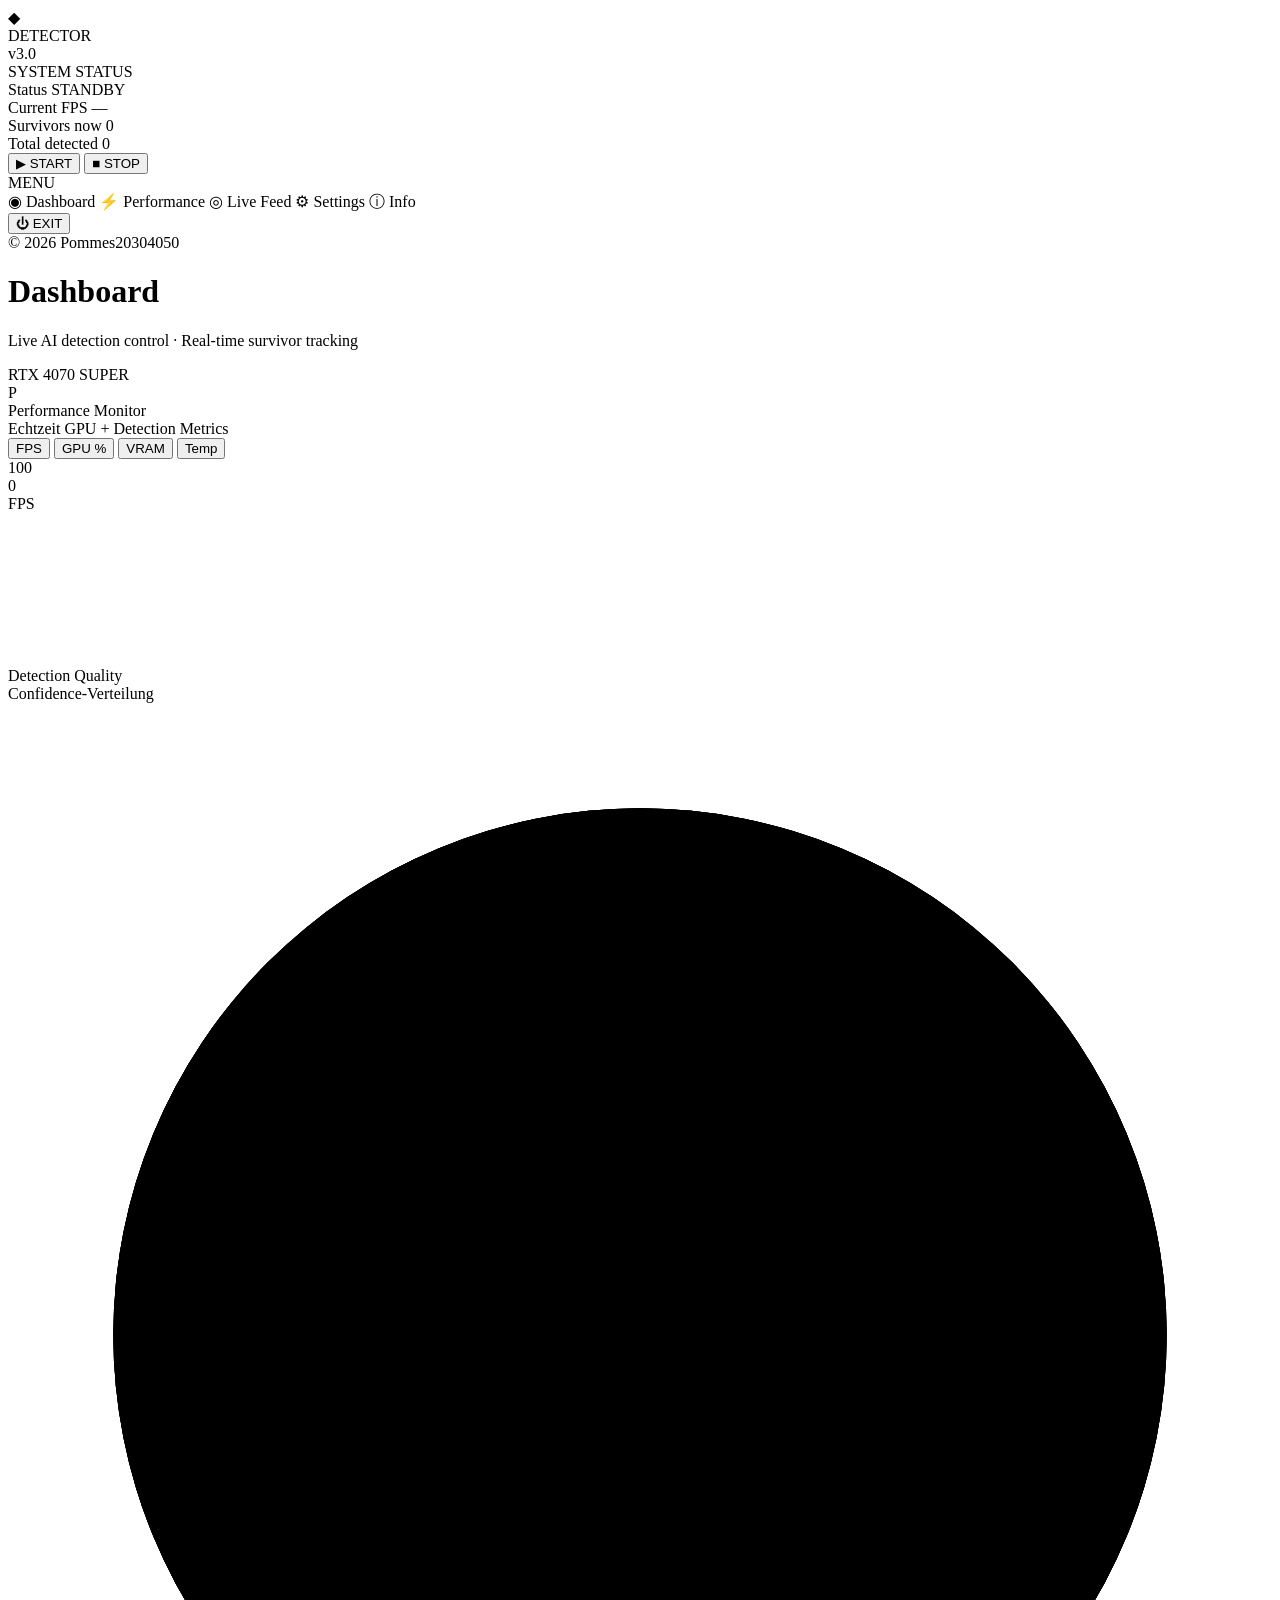
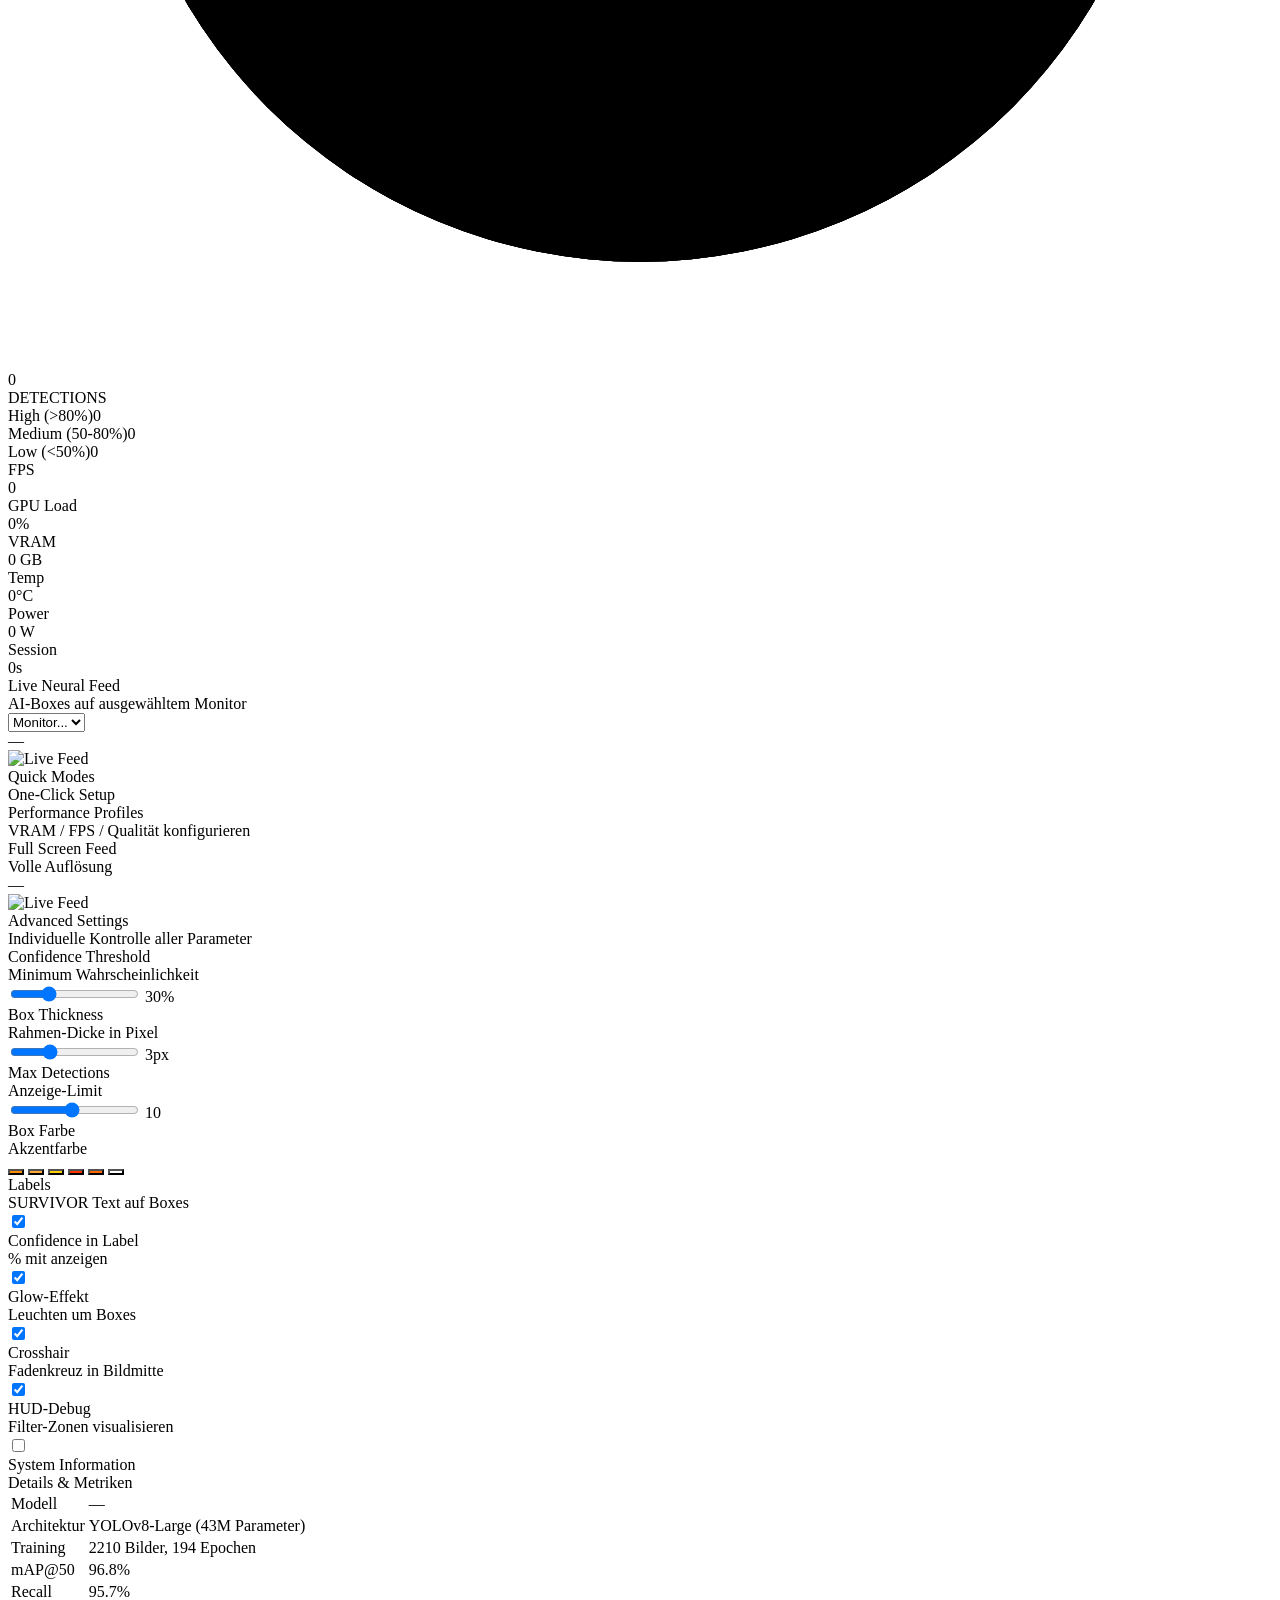
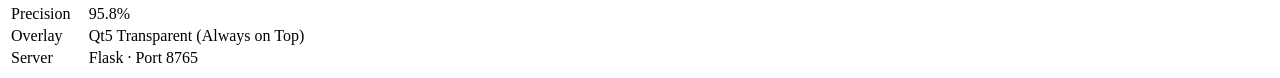
==== overlay/templates/index.html @ 1df225c6 "Add MAX GPU profile + monitor selection + UI fixes - New 'MAX GPU' performance profile (1920px + TTA" ====
<!DOCTYPE html>
<html lang="de">
<head>
<meta charset="UTF-8">
<meta name="viewport" content="width=device-width, initial-scale=1.0">
<title>DBD Survivor Detector · Dashboard</title>
<link rel="stylesheet" href="/static/style.css">
<link href="https://fonts.googleapis.com/css2?family=Inter:wght@300;400;500;600;700;800;900&family=JetBrains+Mono:wght@400;500;700&display=swap" rel="stylesheet">
</head>
<body>

<div class="app">

  <!-- ═══ SIDEBAR ═══ -->
  <aside class="sidebar">
    <div class="brand">
      <div class="brand-logo">◆</div>
      <div class="brand-text">
        <div class="brand-name">DETECTOR</div>
        <div class="brand-ver">v3.0</div>
      </div>
    </div>

    <div class="sidebar-section">
      <div class="sidebar-title">SYSTEM STATUS</div>
      <div class="sidebar-stat">
        <span class="sidebar-stat-label">Status</span>
        <span class="sidebar-stat-value" id="sbStatus">STANDBY</span>
      </div>
      <div class="sidebar-stat">
        <span class="sidebar-stat-label">Current FPS</span>
        <span class="sidebar-stat-value orange" id="sbFps">—</span>
      </div>
      <div class="sidebar-stat">
        <span class="sidebar-stat-label">Survivors now</span>
        <span class="sidebar-stat-value orange" id="sbDet">0</span>
      </div>
      <div class="sidebar-stat">
        <span class="sidebar-stat-label">Total detected</span>
        <span class="sidebar-stat-value" id="sbTotal">0</span>
      </div>

      <div class="sidebar-actions">
        <button class="sidebar-btn sidebar-btn-primary" id="btnStart">▶ START</button>
        <button class="sidebar-btn sidebar-btn-stop" id="btnStop">■ STOP</button>
      </div>
    </div>

    <nav class="sidebar-nav">
      <div class="sidebar-title">MENU</div>
      <a class="nav-item active" data-tab="dashboard"><span class="nav-ico">◉</span> Dashboard</a>
      <a class="nav-item" data-tab="performance"><span class="nav-ico">⚡</span> Performance</a>
      <a class="nav-item" data-tab="detection"><span class="nav-ico">◎</span> Live Feed</a>
      <a class="nav-item" data-tab="settings"><span class="nav-ico">⚙</span> Settings</a>
      <a class="nav-item" data-tab="info"><span class="nav-ico">ⓘ</span> Info</a>
    </nav>

    <div class="sidebar-footer">
      <button class="sidebar-btn sidebar-btn-danger" id="btnShutdown">⏻ EXIT</button>
      <div class="sidebar-copy">© 2026 Pommes20304050</div>
    </div>
  </aside>

  <!-- ═══ MAIN ═══ -->
  <main class="main">

    <header class="topbar">
      <div class="page-title">
        <h1>Dashboard</h1>
        <p>Live AI detection control · Real-time survivor tracking</p>
      </div>
      <div class="topbar-right">
        <div class="gpu-chip" id="gpuChip">
          <span class="gpu-dot"></span>
          <span id="gpuName">RTX 4070 SUPER</span>
        </div>
        <div class="avatar">P</div>
      </div>
    </header>

    <!-- TAB: Dashboard -->
    <div class="tab tab-dashboard active">
      <div class="content-grid">

        <!-- Big Chart Card -->
        <div class="card card-chart">
          <div class="card-head">
            <div>
              <div class="card-title">Performance Monitor</div>
              <div class="card-sub">Echtzeit GPU + Detection Metrics</div>
            </div>
            <div class="chart-tabs">
              <button class="chart-tab active" data-metric="fps">FPS</button>
              <button class="chart-tab" data-metric="gpu">GPU %</button>
              <button class="chart-tab" data-metric="vram">VRAM</button>
              <button class="chart-tab" data-metric="temp">Temp</button>
            </div>
          </div>
          <div class="chart-holder">
            <div class="chart-label" id="chartMaxLabel">100</div>
            <div class="chart-value-big" id="chartBigValue">0</div>
            <div class="chart-value-sub" id="chartBigLabel">FPS</div>
            <canvas id="mainChart"></canvas>
          </div>
        </div>

        <!-- Token Allocation Style: Detection Quality Donut -->
        <div class="card card-donut">
          <div class="card-head">
            <div>
              <div class="card-title">Detection Quality</div>
              <div class="card-sub">Confidence-Verteilung</div>
            </div>
          </div>
          <div class="donut-wrap">
            <svg viewBox="0 0 120 120" class="donut-svg">
              <circle cx="60" cy="60" r="50" class="donut-bg"/>
              <circle cx="60" cy="60" r="50" class="donut-seg seg-high" id="donutHigh"/>
              <circle cx="60" cy="60" r="50" class="donut-seg seg-med" id="donutMed"/>
              <circle cx="60" cy="60" r="50" class="donut-seg seg-low" id="donutLow"/>
            </svg>
            <div class="donut-center">
              <div class="donut-val" id="donutTotal">0</div>
              <div class="donut-lbl">DETECTIONS</div>
            </div>
          </div>
          <div class="donut-legend">
            <div class="legend-row"><span class="dot high"></span>High (&gt;80%)<span id="legHigh">0</span></div>
            <div class="legend-row"><span class="dot med"></span>Medium (50-80%)<span id="legMed">0</span></div>
            <div class="legend-row"><span class="dot low"></span>Low (&lt;50%)<span id="legLow">0</span></div>
          </div>
        </div>

        <!-- Top Stats Row -->
        <div class="stats-row">
          <div class="mini-stat">
            <div class="mini-label">FPS</div>
            <div class="mini-value orange" id="miniFps">0</div>
            <div class="mini-bar"><div class="mini-bar-fill orange" id="miniFpsBar"></div></div>
          </div>
          <div class="mini-stat">
            <div class="mini-label">GPU Load</div>
            <div class="mini-value" id="miniGpu">0%</div>
            <div class="mini-bar"><div class="mini-bar-fill" id="miniGpuBar"></div></div>
          </div>
          <div class="mini-stat">
            <div class="mini-label">VRAM</div>
            <div class="mini-value" id="miniVram">0 GB</div>
            <div class="mini-bar"><div class="mini-bar-fill amber" id="miniVramBar"></div></div>
          </div>
          <div class="mini-stat">
            <div class="mini-label">Temp</div>
            <div class="mini-value" id="miniTemp">0°C</div>
            <div class="mini-bar"><div class="mini-bar-fill red" id="miniTempBar"></div></div>
          </div>
          <div class="mini-stat">
            <div class="mini-label">Power</div>
            <div class="mini-value" id="miniPower">0 W</div>
            <div class="mini-bar"><div class="mini-bar-fill" id="miniPowerBar"></div></div>
          </div>
          <div class="mini-stat">
            <div class="mini-label">Session</div>
            <div class="mini-value" id="miniUptime">0s</div>
            <div class="mini-bar"><div class="mini-bar-fill orange" style="width:100%"></div></div>
          </div>
        </div>

        <!-- Live Feed + Presets -->
        <div class="card card-feed">
          <div class="card-head">
            <div>
              <div class="card-title">Live Neural Feed</div>
              <div class="card-sub">AI-Boxes auf ausgewähltem Monitor</div>
            </div>
            <div class="feed-actions">
              <select class="monitor-select" id="monitorSelect">
                <option>Monitor...</option>
              </select>
              <div class="feed-fps" id="feedFps">—</div>
            </div>
          </div>
          <div class="feed-wrap">
            <img id="liveMirror" src="/video_feed" alt="Live Feed">
          </div>
        </div>

        <div class="card card-presets">
          <div class="card-head">
            <div>
              <div class="card-title">Quick Modes</div>
              <div class="card-sub">One-Click Setup</div>
            </div>
          </div>
          <div class="preset-list" id="presetGrid"></div>
        </div>

      </div>
    </div>

    <!-- TAB: Performance -->
    <div class="tab tab-performance">
      <div class="card">
        <div class="card-head">
          <div>
            <div class="card-title">Performance Profiles</div>
            <div class="card-sub">VRAM / FPS / Qualität konfigurieren</div>
          </div>
        </div>
        <div class="profile-grid" id="profileGrid"></div>
      </div>
    </div>

    <!-- TAB: Live Feed -->
    <div class="tab tab-detection">
      <div class="card">
        <div class="card-head">
          <div>
            <div class="card-title">Full Screen Feed</div>
            <div class="card-sub">Volle Auflösung</div>
          </div>
          <div class="feed-fps" id="feedFps2">—</div>
        </div>
        <div class="feed-wrap feed-big">
          <img src="/video_feed" alt="Live Feed" style="width:100%;height:auto">
        </div>
      </div>
    </div>

    <!-- TAB: Settings -->
    <div class="tab tab-settings">
      <div class="card">
        <div class="card-head">
          <div>
            <div class="card-title">Advanced Settings</div>
            <div class="card-sub">Individuelle Kontrolle aller Parameter</div>
          </div>
        </div>

        <div class="setting-row">
          <div><div class="setting-title">Confidence Threshold</div>
               <div class="setting-desc">Minimum Wahrscheinlichkeit</div></div>
          <div class="setting-ctrl">
            <input type="range" id="confSlider" min="0.05" max="0.95" step="0.05" value="0.3">
            <span class="setting-value" id="confValue">30%</span>
          </div>
        </div>

        <div class="setting-row">
          <div><div class="setting-title">Box Thickness</div>
               <div class="setting-desc">Rahmen-Dicke in Pixel</div></div>
          <div class="setting-ctrl">
            <input type="range" id="thickSlider" min="1" max="8" step="1" value="3">
            <span class="setting-value" id="thickValue">3px</span>
          </div>
        </div>

        <div class="setting-row">
          <div><div class="setting-title">Max Detections</div>
               <div class="setting-desc">Anzeige-Limit</div></div>
          <div class="setting-ctrl">
            <input type="range" id="maxDetSlider" min="1" max="20" step="1" value="10">
            <span class="setting-value" id="maxDetValue">10</span>
          </div>
        </div>

        <div class="setting-row">
          <div><div class="setting-title">Box Farbe</div>
               <div class="setting-desc">Akzentfarbe</div></div>
          <div class="setting-ctrl color-picker">
            <button class="color-dot" data-color="#ff8c00" style="background:#ff8c00"></button>
            <button class="color-dot" data-color="#ffa833" style="background:#ffa833"></button>
            <button class="color-dot" data-color="#ffcc00" style="background:#ffcc00"></button>
            <button class="color-dot" data-color="#ff3300" style="background:#ff3300"></button>
            <button class="color-dot" data-color="#ff6600" style="background:#ff6600"></button>
            <button class="color-dot" data-color="#ffffff" style="background:#ffffff"></button>
          </div>
        </div>

        <div class="setting-row">
          <div><div class="setting-title">Labels</div>
               <div class="setting-desc">SURVIVOR Text auf Boxes</div></div>
          <label class="toggle"><input type="checkbox" id="toggleLabels" checked><span class="toggle-slider"></span></label>
        </div>
        <div class="setting-row">
          <div><div class="setting-title">Confidence in Label</div>
               <div class="setting-desc">% mit anzeigen</div></div>
          <label class="toggle"><input type="checkbox" id="toggleConf" checked><span class="toggle-slider"></span></label>
        </div>
        <div class="setting-row">
          <div><div class="setting-title">Glow-Effekt</div>
               <div class="setting-desc">Leuchten um Boxes</div></div>
          <label class="toggle"><input type="checkbox" id="toggleGlow" checked><span class="toggle-slider"></span></label>
        </div>
        <div class="setting-row">
          <div><div class="setting-title">Crosshair</div>
               <div class="setting-desc">Fadenkreuz in Bildmitte</div></div>
          <label class="toggle"><input type="checkbox" id="toggleCrosshair" checked><span class="toggle-slider"></span></label>
        </div>
        <div class="setting-row">
          <div><div class="setting-title">HUD-Debug</div>
               <div class="setting-desc">Filter-Zonen visualisieren</div></div>
          <label class="toggle"><input type="checkbox" id="toggleHud"><span class="toggle-slider"></span></label>
        </div>
      </div>
    </div>

    <!-- TAB: Info -->
    <div class="tab tab-info">
      <div class="card">
        <div class="card-head">
          <div>
            <div class="card-title">System Information</div>
            <div class="card-sub">Details & Metriken</div>
          </div>
        </div>
        <table class="info-table">
          <tbody>
            <tr><td>Modell</td><td id="infoModel">—</td></tr>
            <tr><td>Architektur</td><td>YOLOv8-Large (43M Parameter)</td></tr>
            <tr><td>Training</td><td>2210 Bilder, 194 Epochen</td></tr>
            <tr><td>mAP@50</td><td>96.8%</td></tr>
            <tr><td>Recall</td><td>95.7%</td></tr>
            <tr><td>Precision</td><td>95.8%</td></tr>
            <tr><td>Overlay</td><td>Qt5 Transparent (Always on Top)</td></tr>
            <tr><td>Server</td><td>Flask · Port 8765</td></tr>
          </tbody>
        </table>
      </div>
    </div>

  </main>
</div>

<script src="/static/app.js"></script>
</body>
</html>
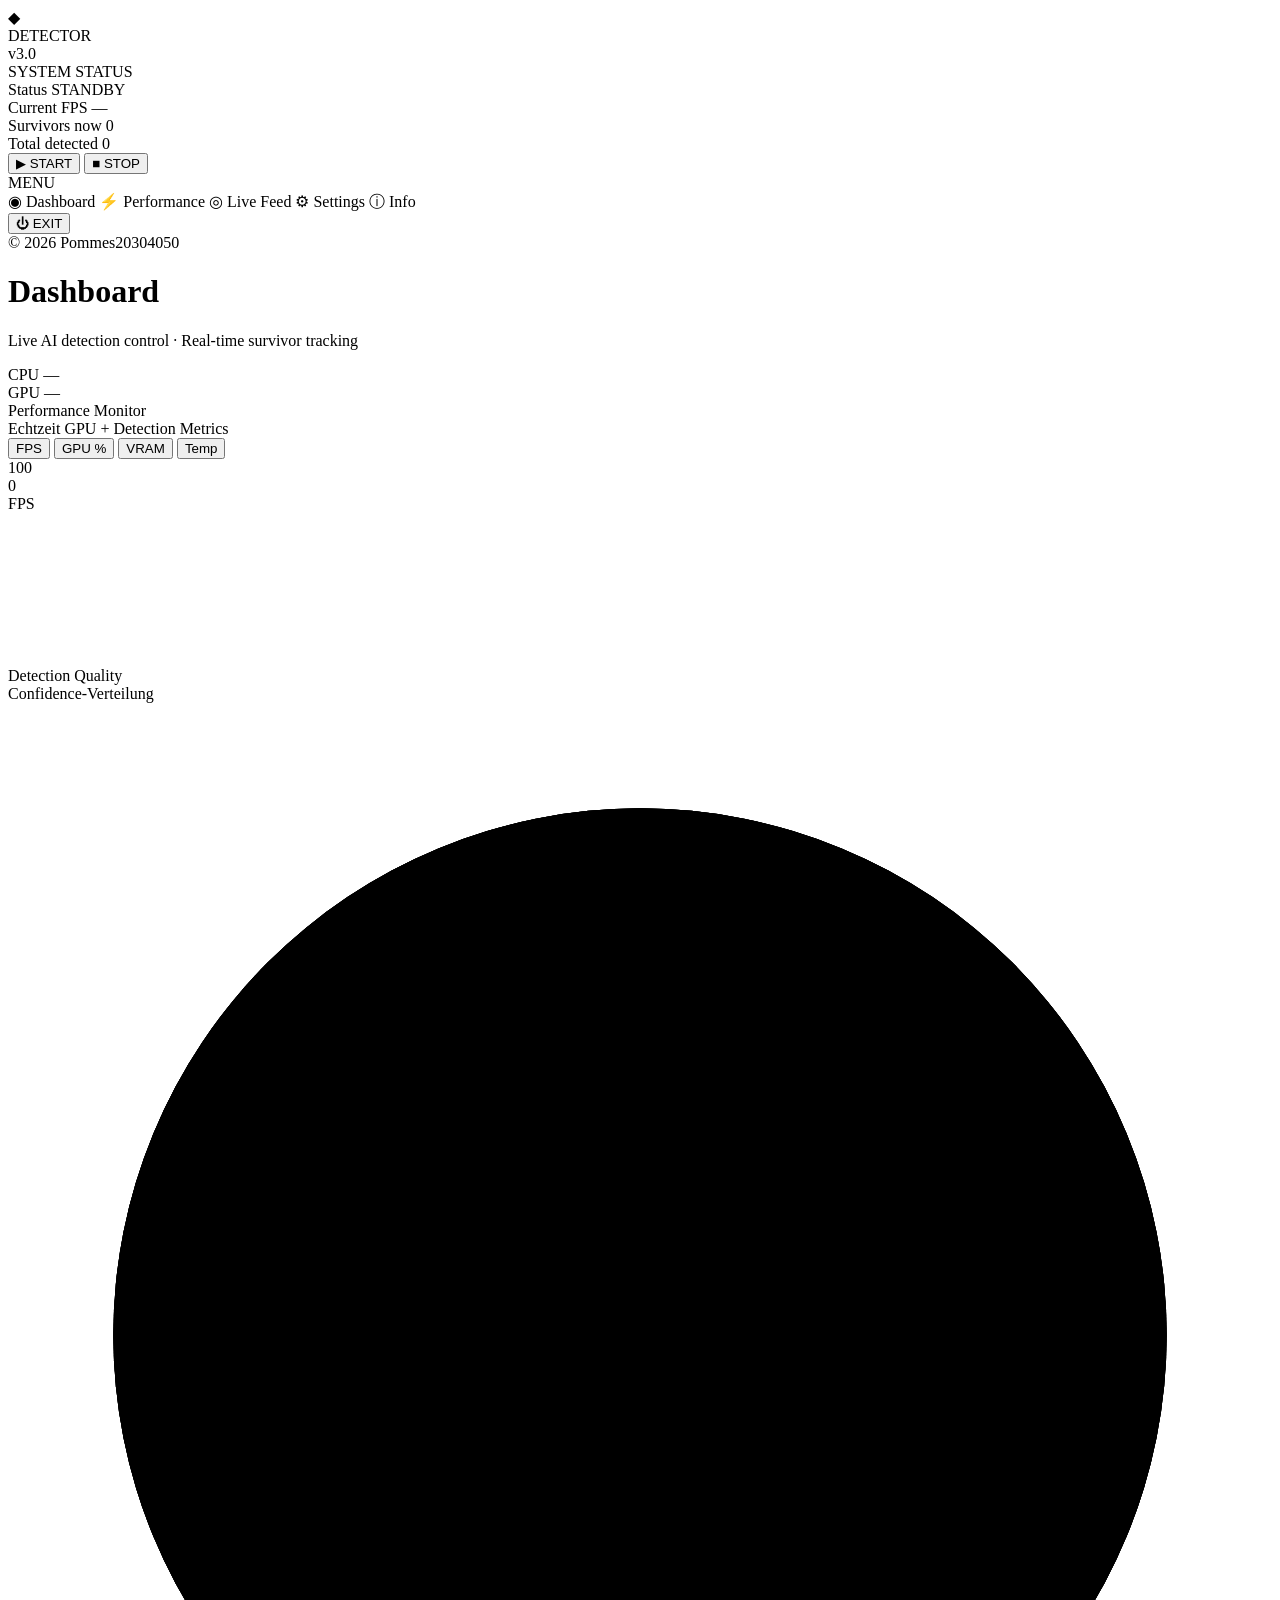
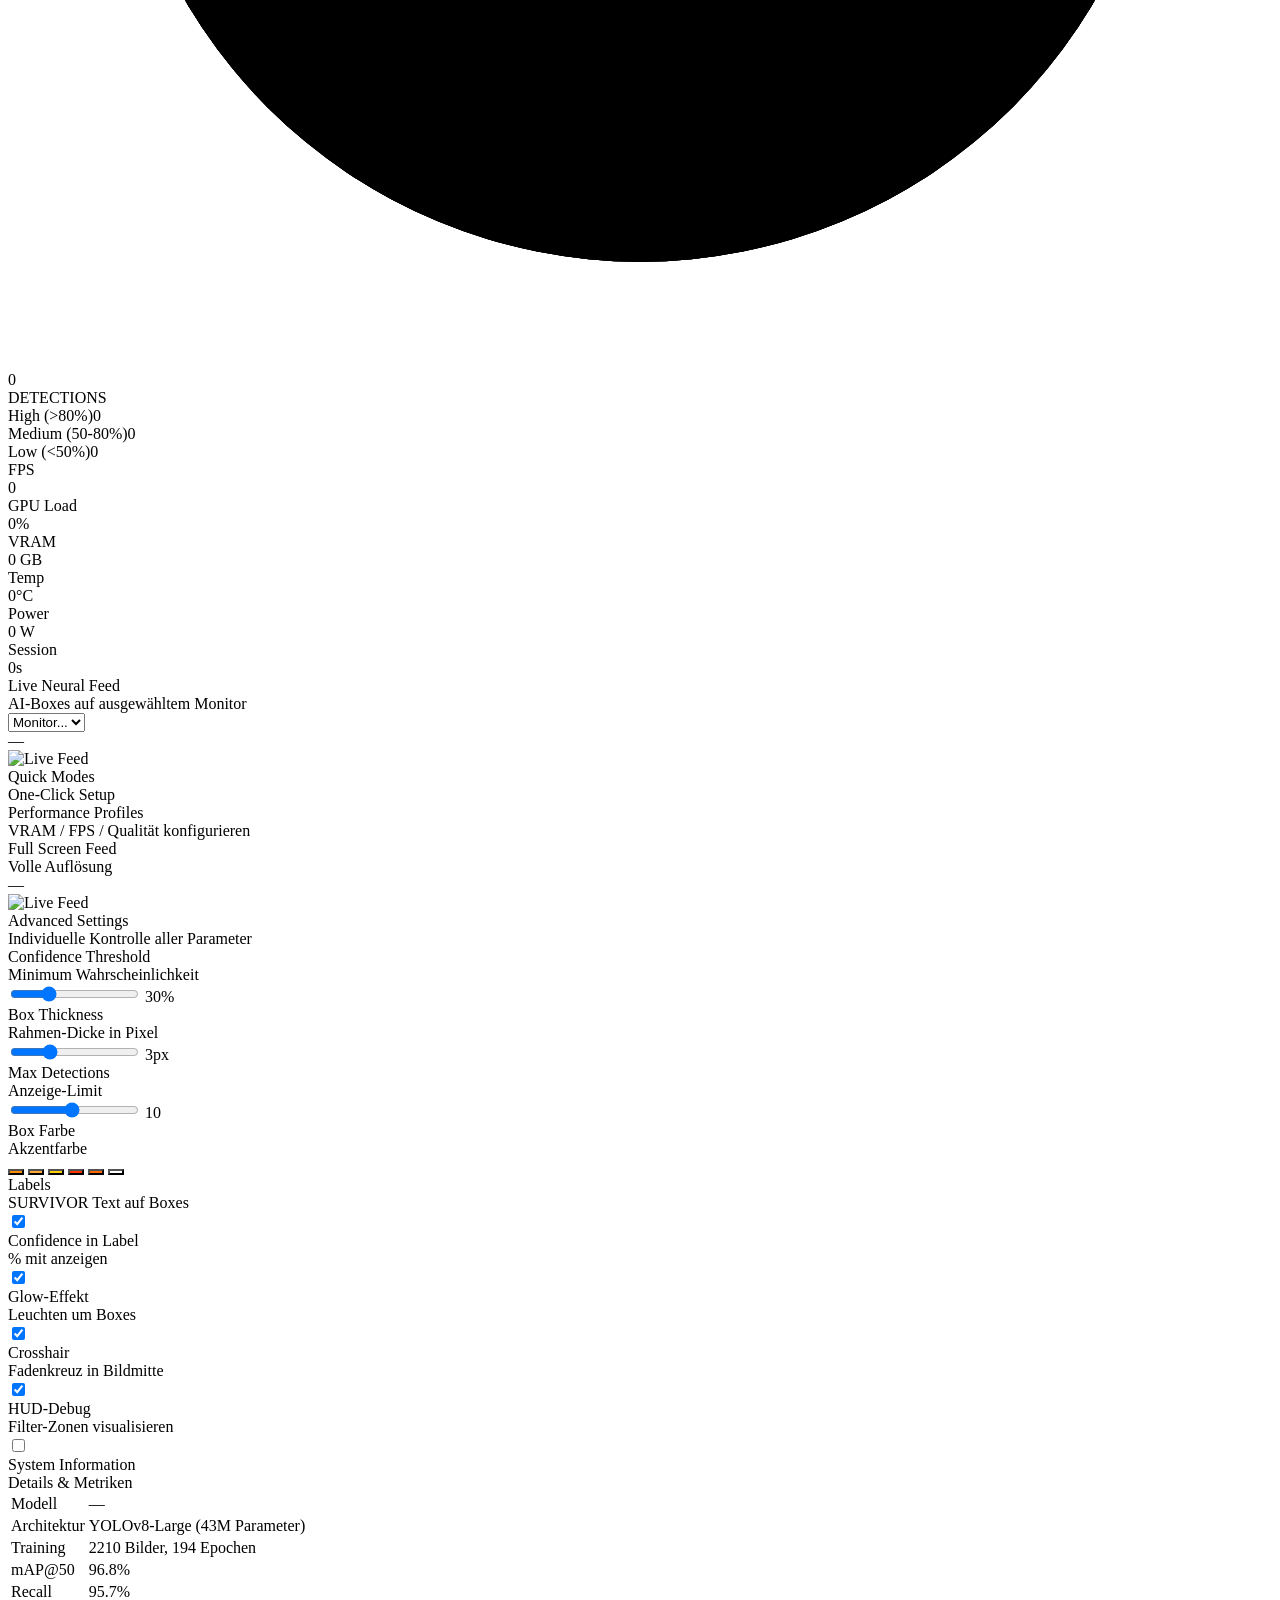
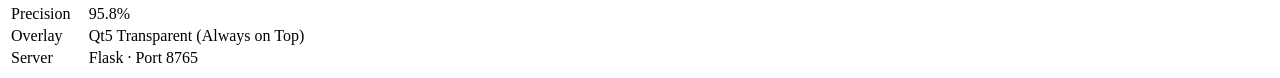
==== commit 51c0696e: "Add CPU chip, remove avatar, shrink chart-value-big - CPU monitoring via psutil (util%, name, freq, " ====
--- a/overlay/templates/index.html
+++ b/overlay/templates/index.html
@@ -70,11 +70,16 @@
         <p>Live AI detection control · Real-time survivor tracking</p>
       </div>
       <div class="topbar-right">
+        <div class="gpu-chip cpu-chip" id="cpuChip">
+          <span class="gpu-dot cpu-dot"></span>
+          <span id="cpuName">CPU</span>
+          <span class="chip-pct" id="cpuPct">—</span>
+        </div>
         <div class="gpu-chip" id="gpuChip">
           <span class="gpu-dot"></span>
-          <span id="gpuName">RTX 4070 SUPER</span>
-        </div>
-        <div class="avatar">P</div>
+          <span id="gpuName">GPU</span>
+          <span class="chip-pct" id="gpuPct">—</span>
+        </div>
       </div>
     </header>
 
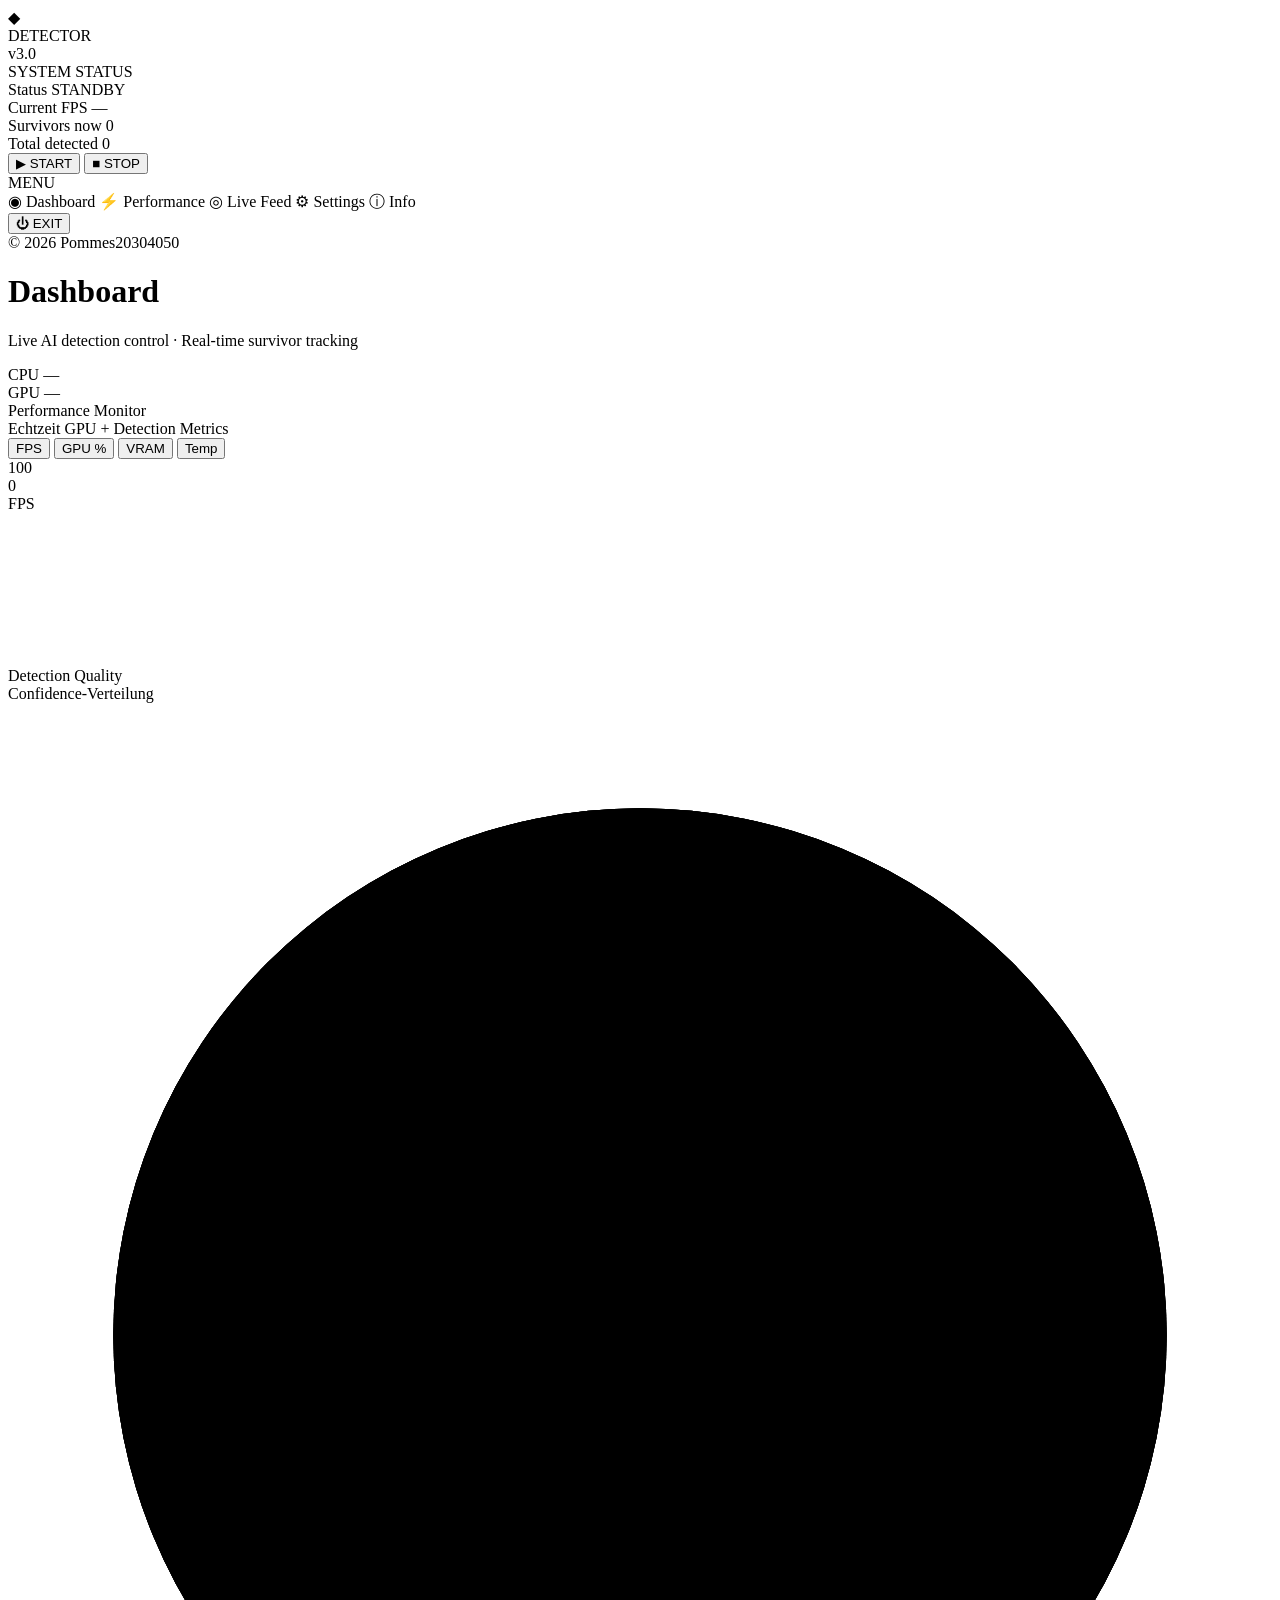
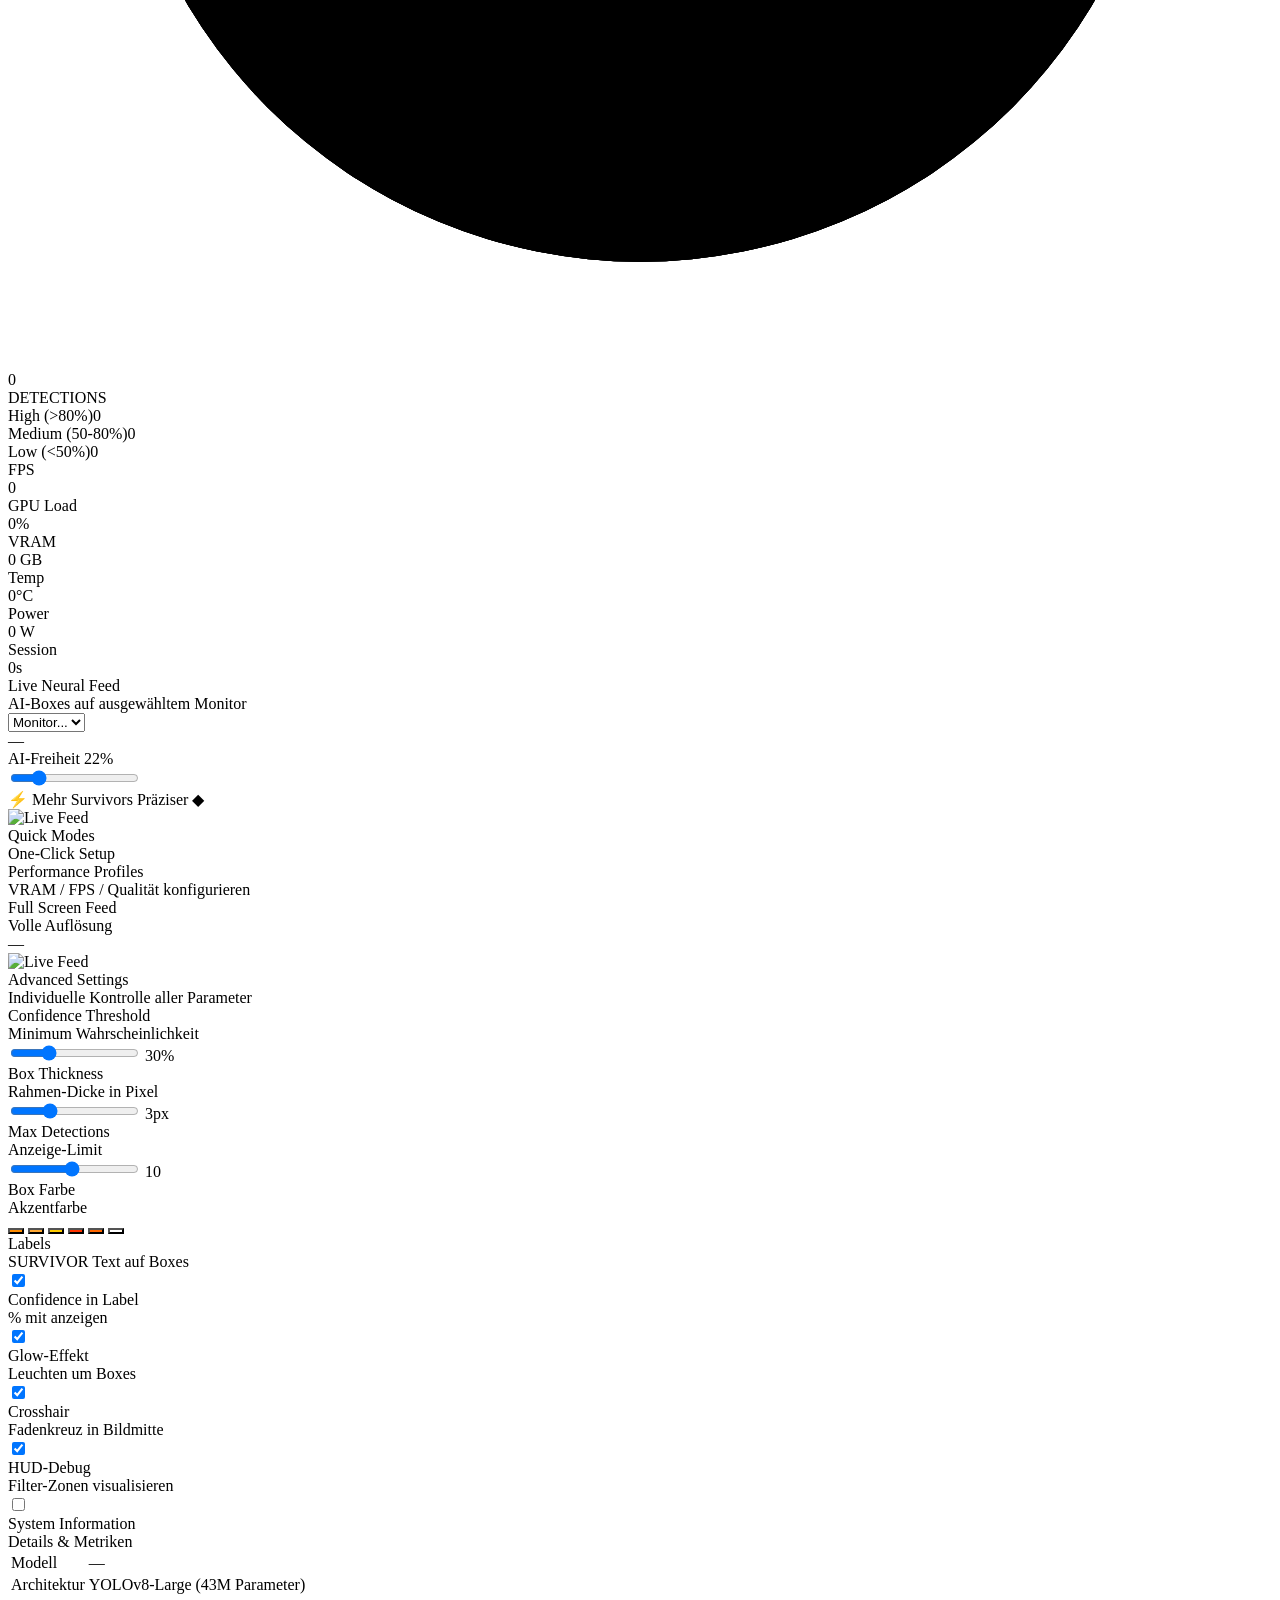
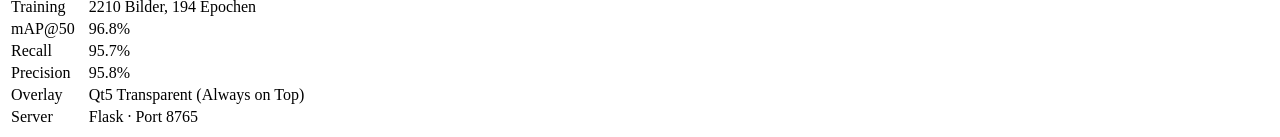
==== commit 55dcd934: "Add dashboard conf slider + set Competitive as default preset - Prominent AI-Freiheit slider directl" ====
--- a/overlay/templates/index.html
+++ b/overlay/templates/index.html
@@ -182,6 +182,17 @@
                 <option>Monitor...</option>
               </select>
               <div class="feed-fps" id="feedFps">—</div>
+            </div>
+          </div>
+          <div class="quick-slider">
+            <div class="quick-slider-label">
+              <span>AI-Freiheit</span>
+              <span class="quick-slider-value" id="confValueDash">22%</span>
+            </div>
+            <input type="range" id="confSliderDash" min="0.05" max="0.95" step="0.01" value="0.22">
+            <div class="quick-slider-hint">
+              <span>⚡ Mehr Survivors</span>
+              <span>Präziser ◆</span>
             </div>
           </div>
           <div class="feed-wrap">
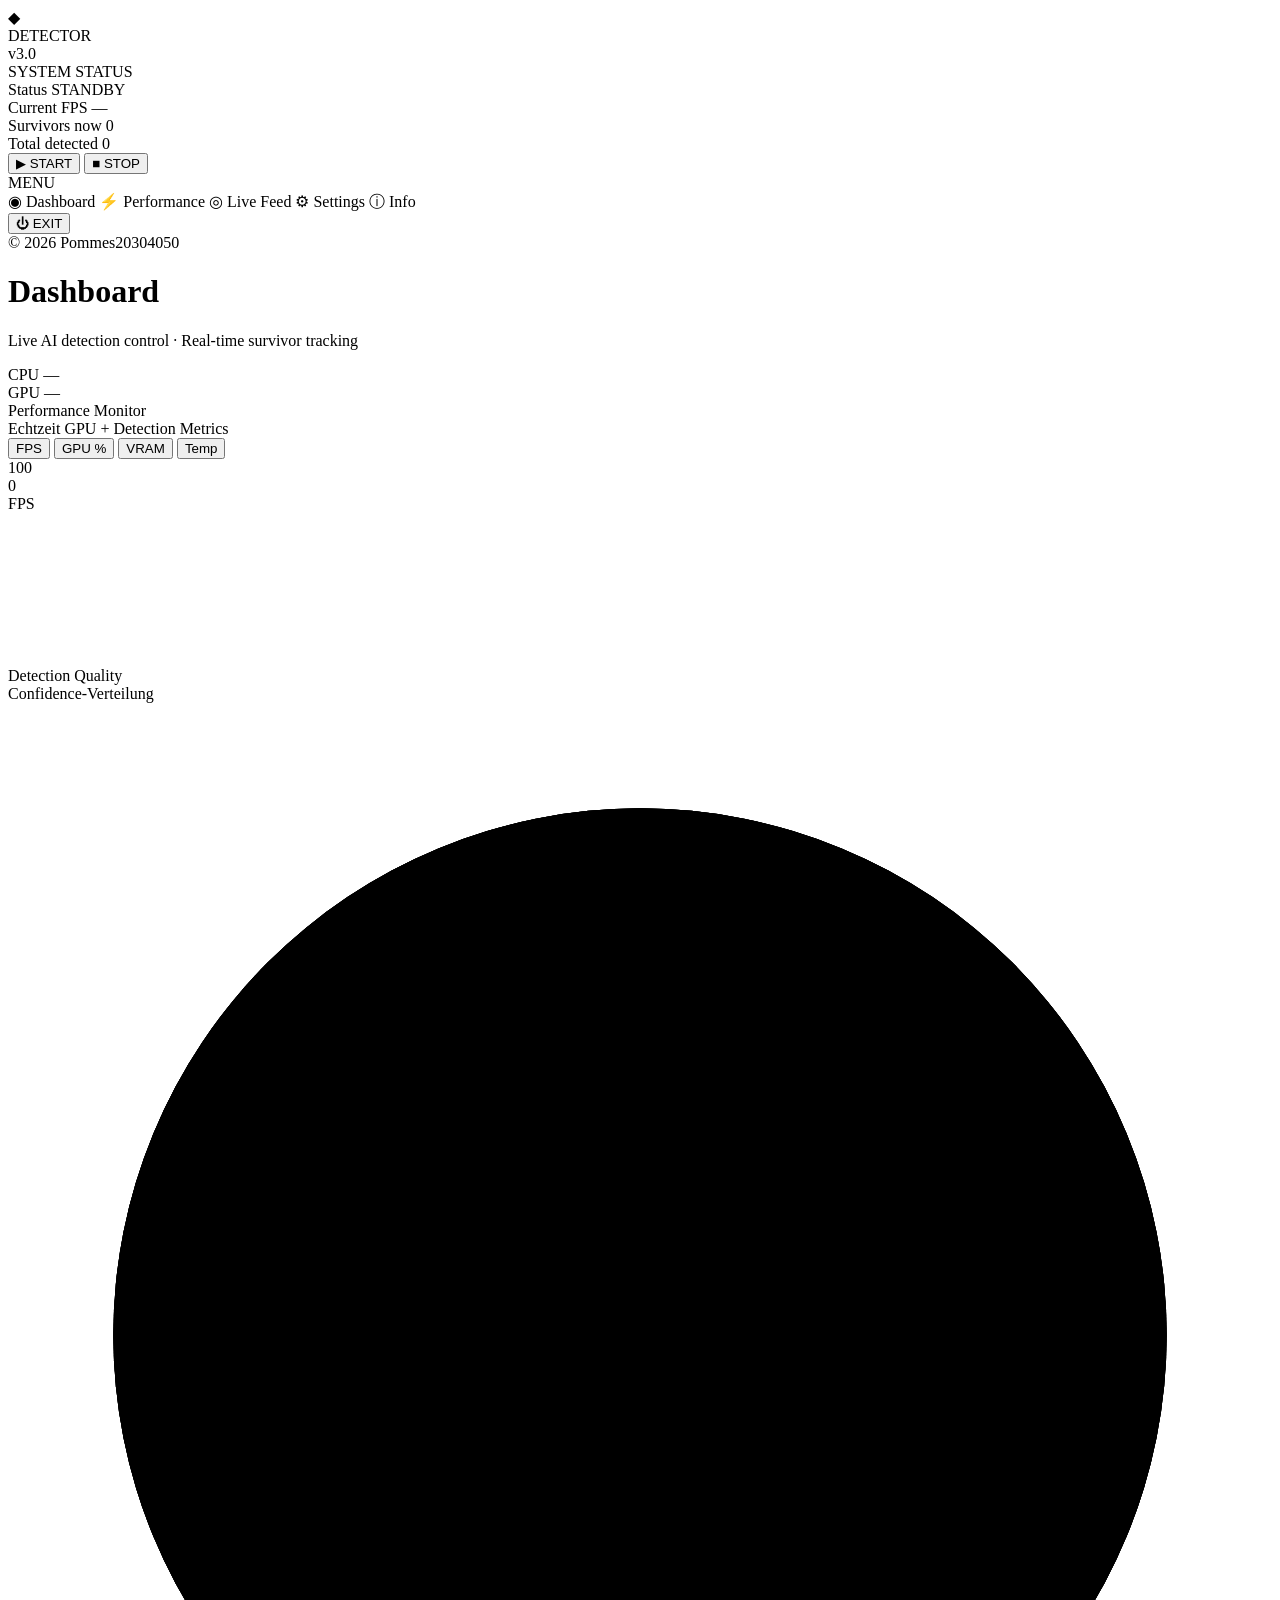
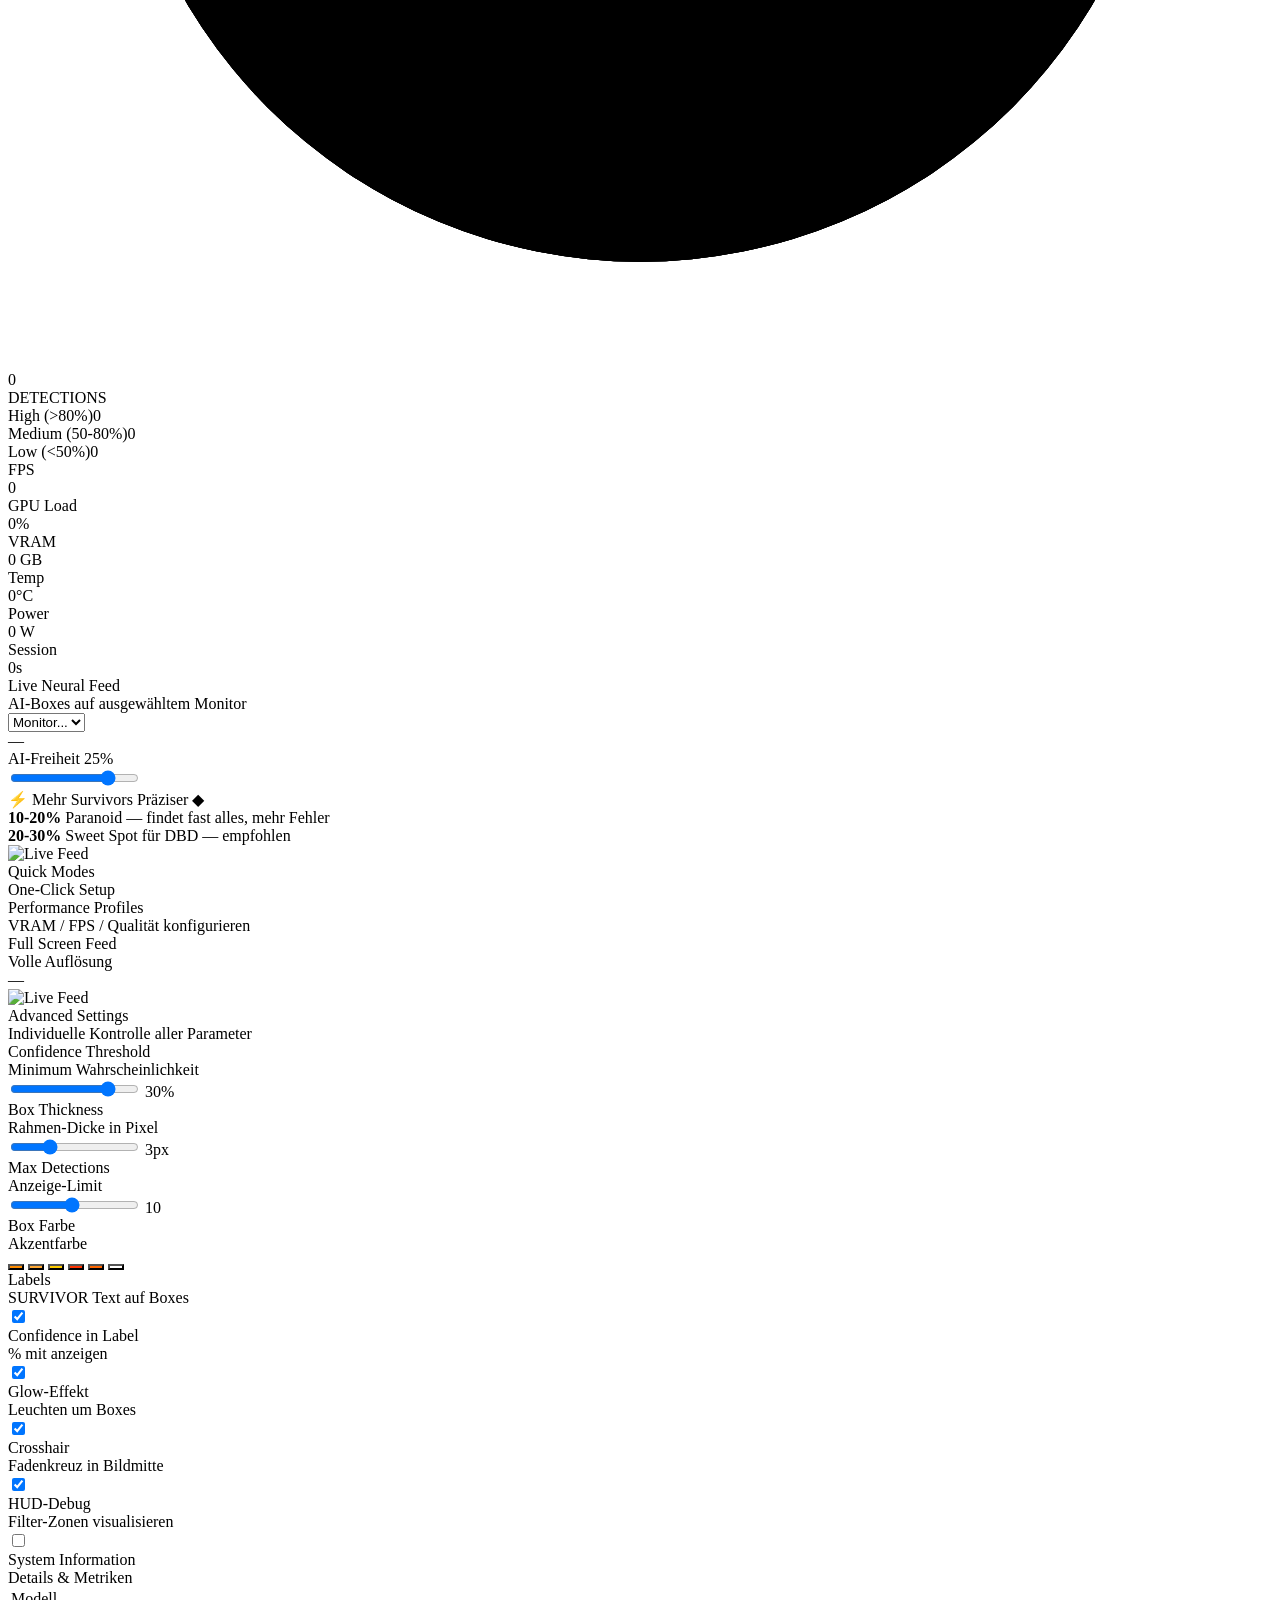
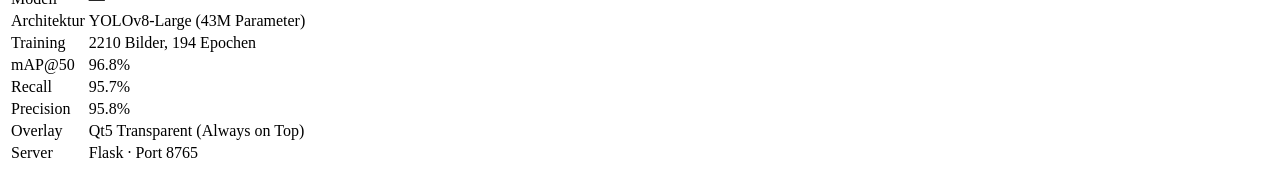
==== commit 0d0d1416: "Cap confidence slider at 30% + add sweet-spot tips inline - Slider range: 0.05 → 0.30 (was 0.05 → 0." ====
--- a/overlay/templates/index.html
+++ b/overlay/templates/index.html
@@ -187,12 +187,16 @@
           <div class="quick-slider">
             <div class="quick-slider-label">
               <span>AI-Freiheit</span>
-              <span class="quick-slider-value" id="confValueDash">22%</span>
-            </div>
-            <input type="range" id="confSliderDash" min="0.05" max="0.95" step="0.01" value="0.22">
+              <span class="quick-slider-value" id="confValueDash">25%</span>
+            </div>
+            <input type="range" id="confSliderDash" min="0.05" max="0.30" step="0.01" value="0.25">
             <div class="quick-slider-hint">
               <span>⚡ Mehr Survivors</span>
               <span>Präziser ◆</span>
+            </div>
+            <div class="quick-slider-tips">
+              <div><span class="tip-dot high"></span><b>10-20%</b> Paranoid — findet fast alles, mehr Fehler</div>
+              <div><span class="tip-dot mid"></span><b>20-30%</b> Sweet Spot für DBD — empfohlen</div>
             </div>
           </div>
           <div class="feed-wrap">
@@ -256,7 +260,7 @@
           <div><div class="setting-title">Confidence Threshold</div>
                <div class="setting-desc">Minimum Wahrscheinlichkeit</div></div>
           <div class="setting-ctrl">
-            <input type="range" id="confSlider" min="0.05" max="0.95" step="0.05" value="0.3">
+            <input type="range" id="confSlider" min="0.05" max="0.30" step="0.01" value="0.25">
             <span class="setting-value" id="confValue">30%</span>
           </div>
         </div>
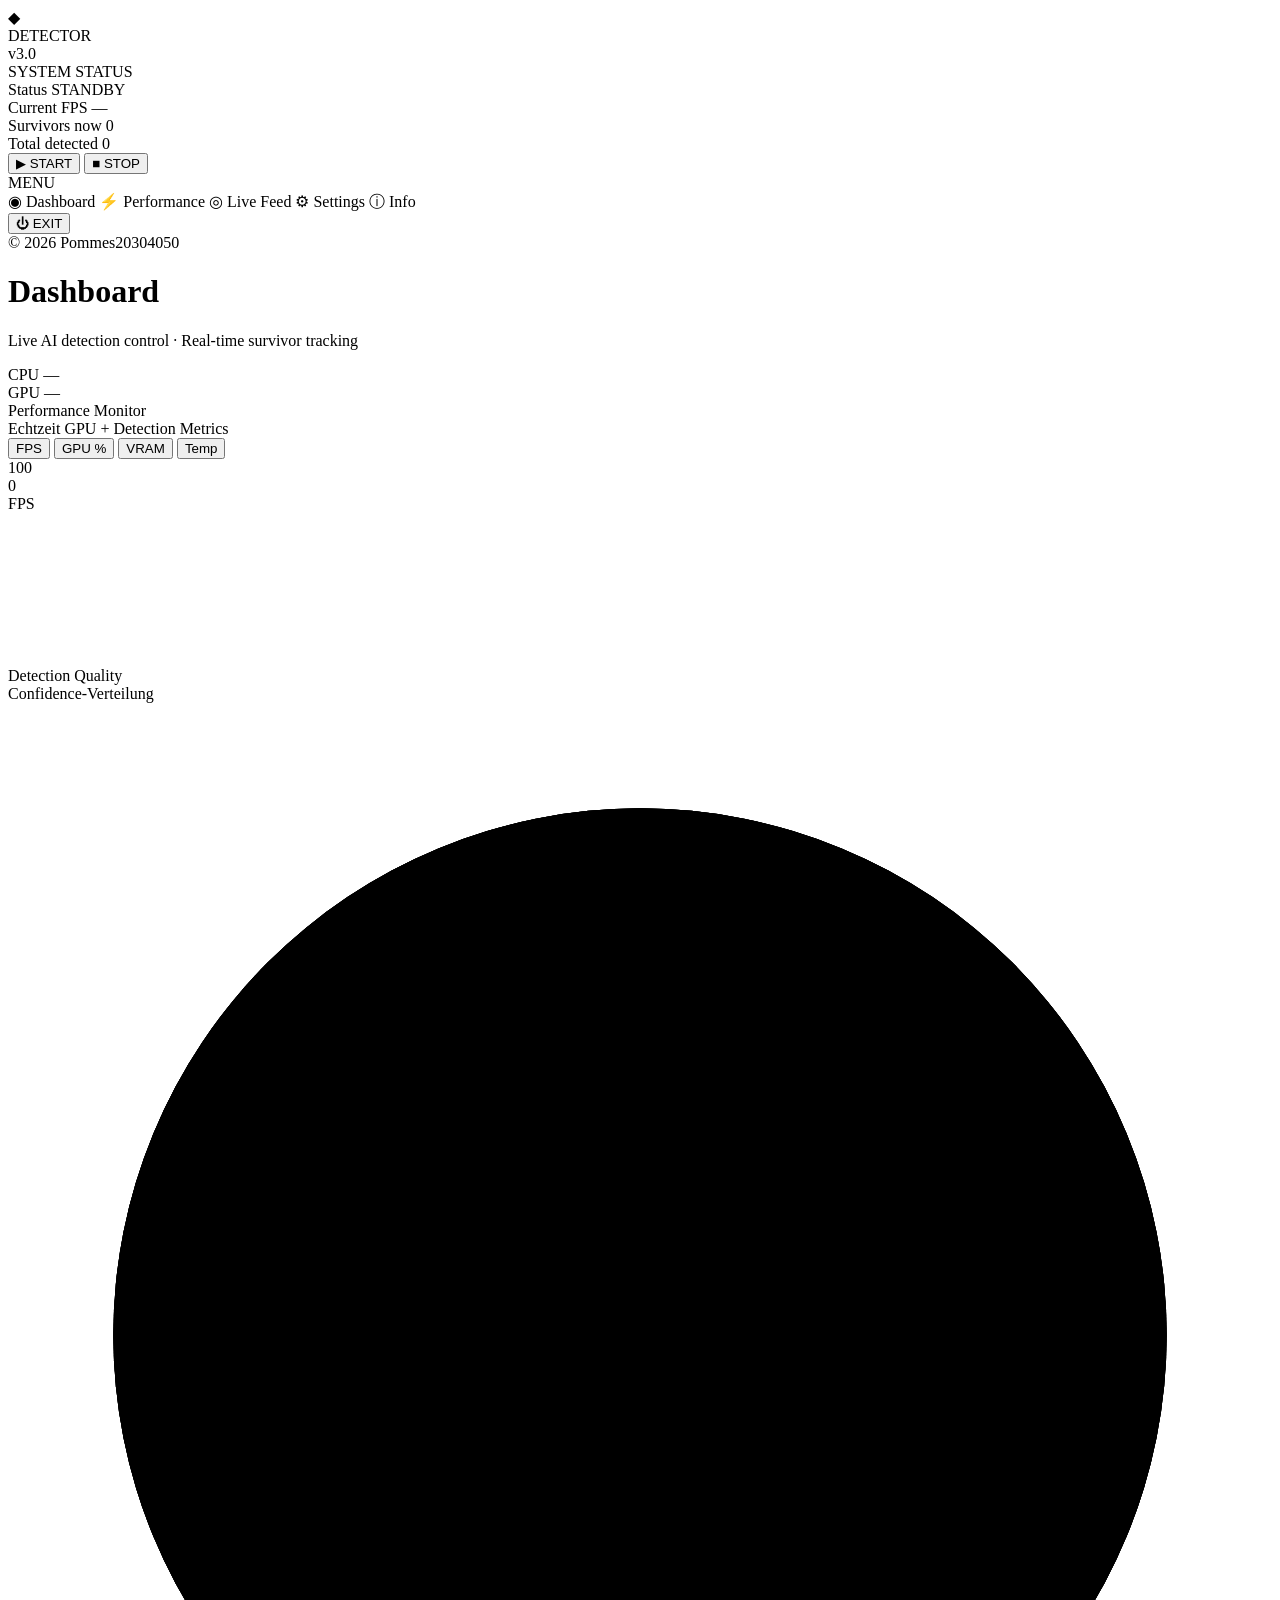
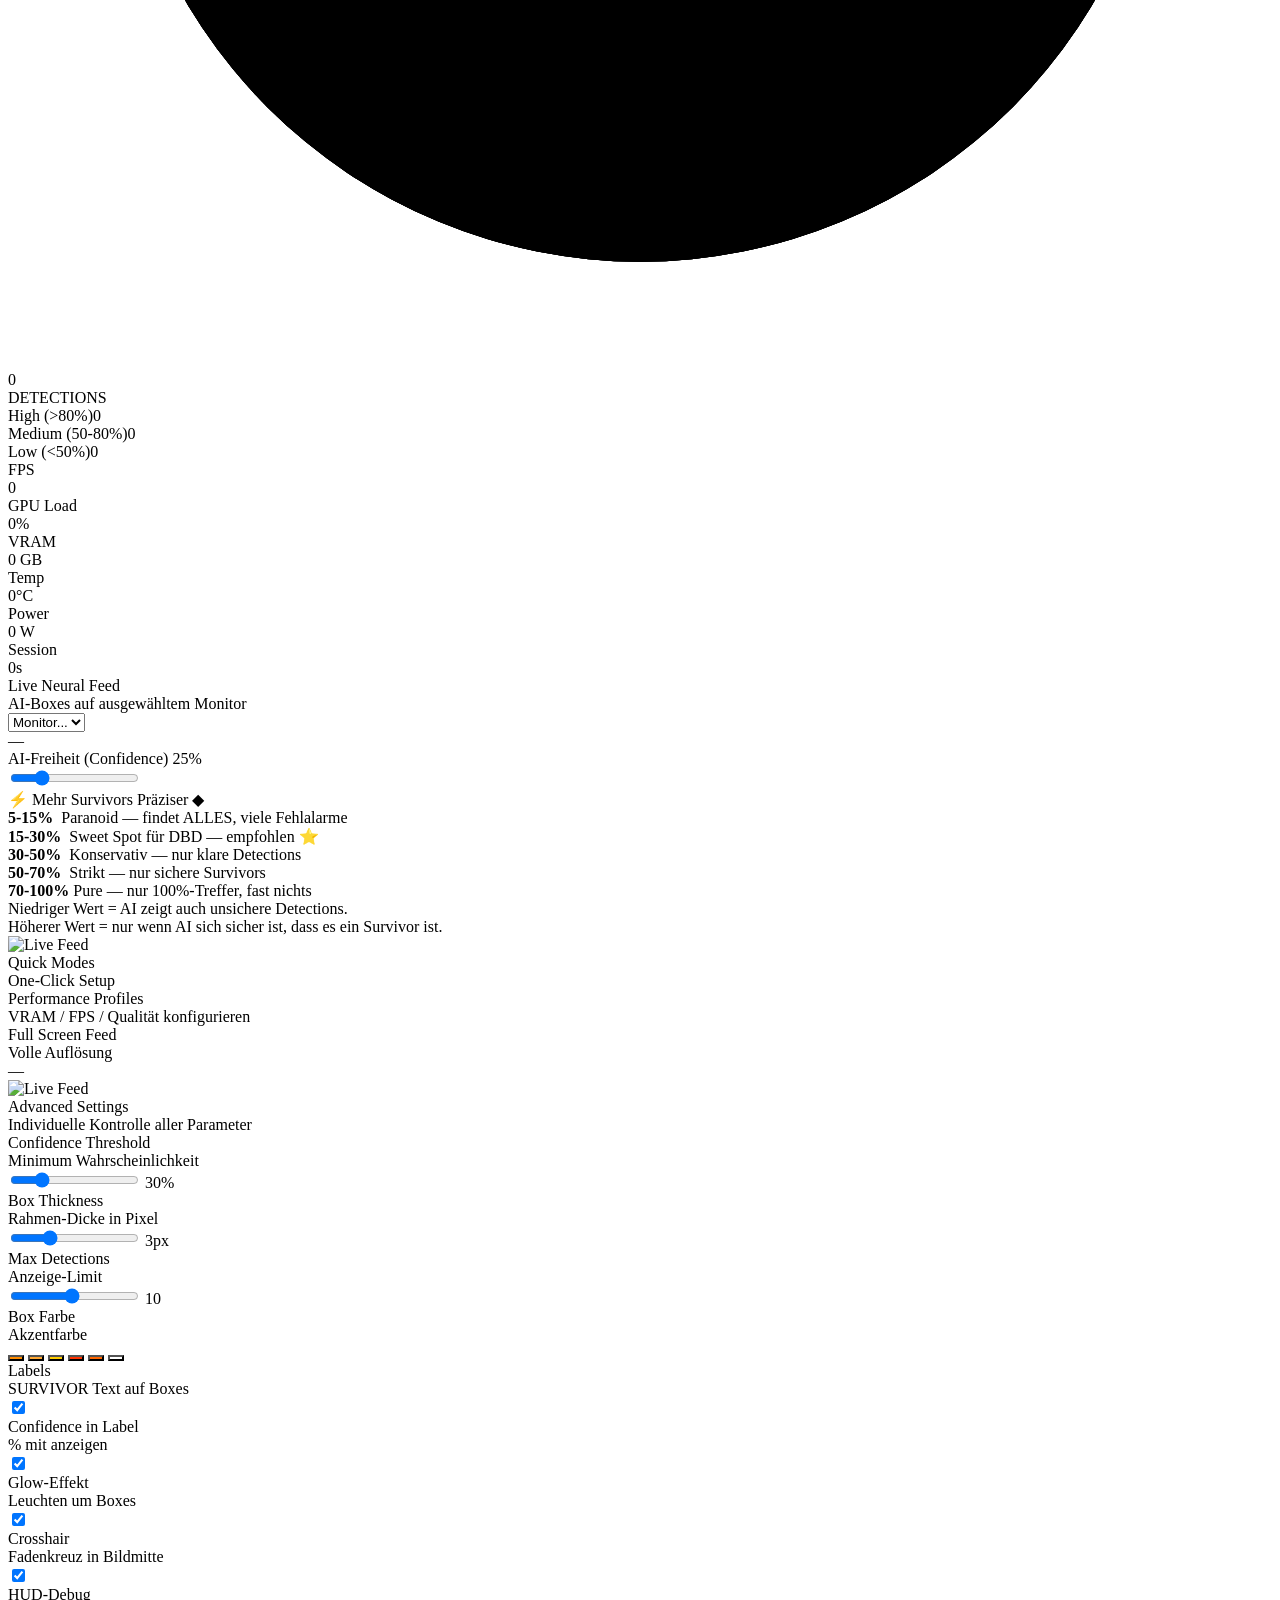
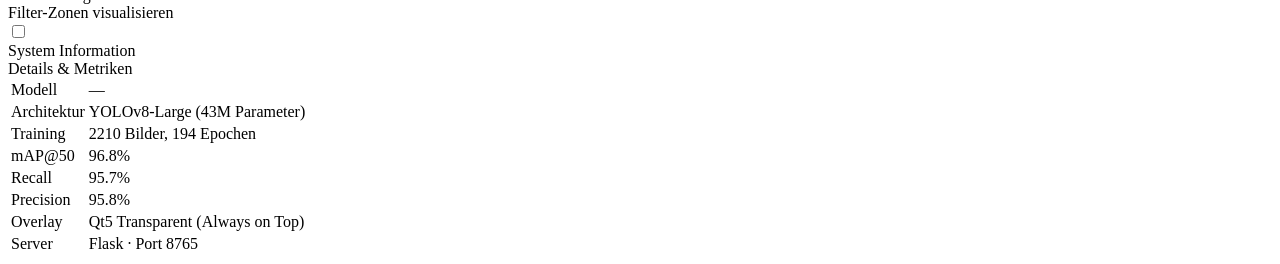
==== commit b7ec08b5: "Uncap conf slider to 100% + expand tips + live UI sync - Slider range back to 5-100% with 5 tip leve" ====
--- a/overlay/templates/index.html
+++ b/overlay/templates/index.html
@@ -186,17 +186,24 @@
           </div>
           <div class="quick-slider">
             <div class="quick-slider-label">
-              <span>AI-Freiheit</span>
+              <span>AI-Freiheit (Confidence)</span>
               <span class="quick-slider-value" id="confValueDash">25%</span>
             </div>
-            <input type="range" id="confSliderDash" min="0.05" max="0.30" step="0.01" value="0.25">
+            <input type="range" id="confSliderDash" min="0.05" max="1.00" step="0.01" value="0.25">
             <div class="quick-slider-hint">
               <span>⚡ Mehr Survivors</span>
               <span>Präziser ◆</span>
             </div>
             <div class="quick-slider-tips">
-              <div><span class="tip-dot high"></span><b>10-20%</b> Paranoid — findet fast alles, mehr Fehler</div>
-              <div><span class="tip-dot mid"></span><b>20-30%</b> Sweet Spot für DBD — empfohlen</div>
+              <div><span class="tip-dot red"></span><b>5-15%</b> &nbsp;Paranoid — findet ALLES, viele Fehlalarme</div>
+              <div><span class="tip-dot orange"></span><b>15-30%</b> &nbsp;Sweet Spot für DBD — empfohlen ⭐</div>
+              <div><span class="tip-dot amber"></span><b>30-50%</b> &nbsp;Konservativ — nur klare Detections</div>
+              <div><span class="tip-dot gold"></span><b>50-70%</b> &nbsp;Strikt — nur sichere Survivors</div>
+              <div><span class="tip-dot white"></span><b>70-100%</b> Pure — nur 100%-Treffer, fast nichts</div>
+            </div>
+            <div class="quick-slider-note">
+              Niedriger Wert = AI zeigt auch unsichere Detections.<br>
+              Höherer Wert = nur wenn AI sich sicher ist, dass es ein Survivor ist.
             </div>
           </div>
           <div class="feed-wrap">
@@ -260,7 +267,7 @@
           <div><div class="setting-title">Confidence Threshold</div>
                <div class="setting-desc">Minimum Wahrscheinlichkeit</div></div>
           <div class="setting-ctrl">
-            <input type="range" id="confSlider" min="0.05" max="0.30" step="0.01" value="0.25">
+            <input type="range" id="confSlider" min="0.05" max="1.00" step="0.01" value="0.25">
             <span class="setting-value" id="confValue">30%</span>
           </div>
         </div>
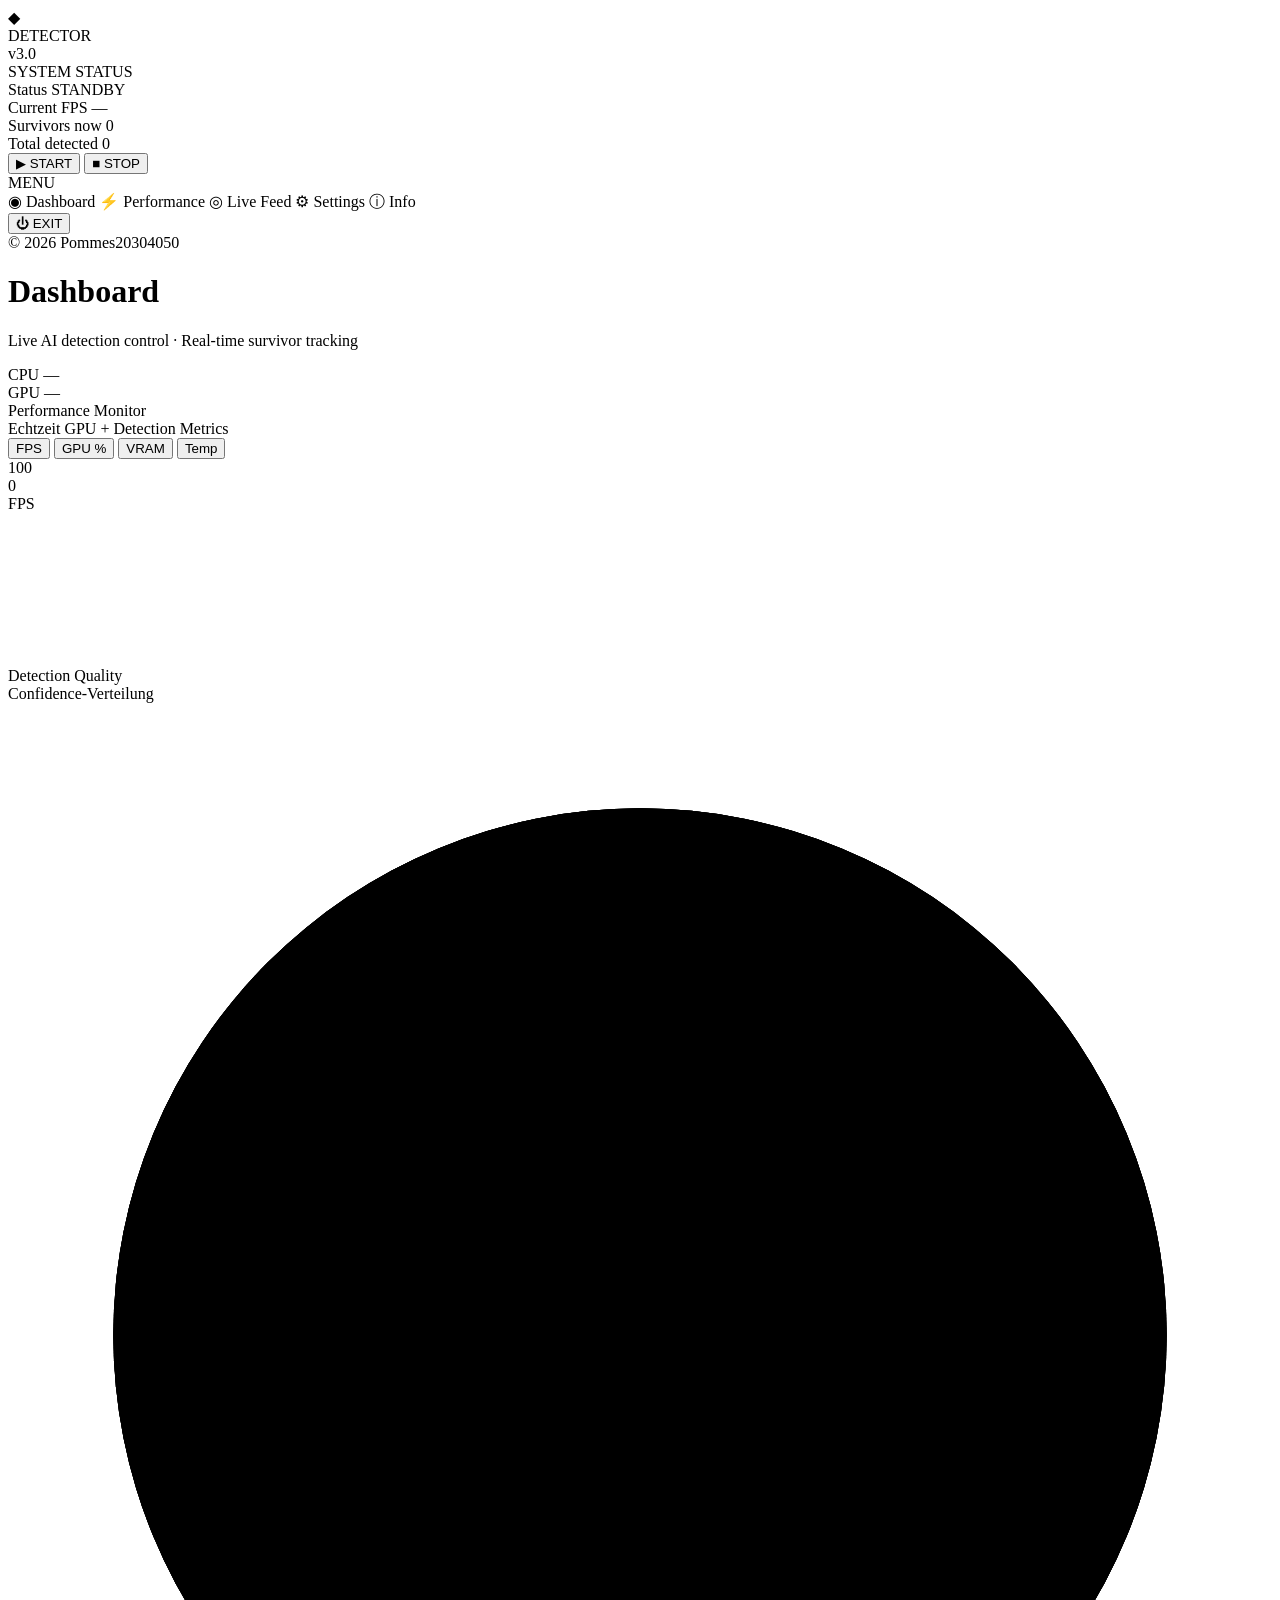
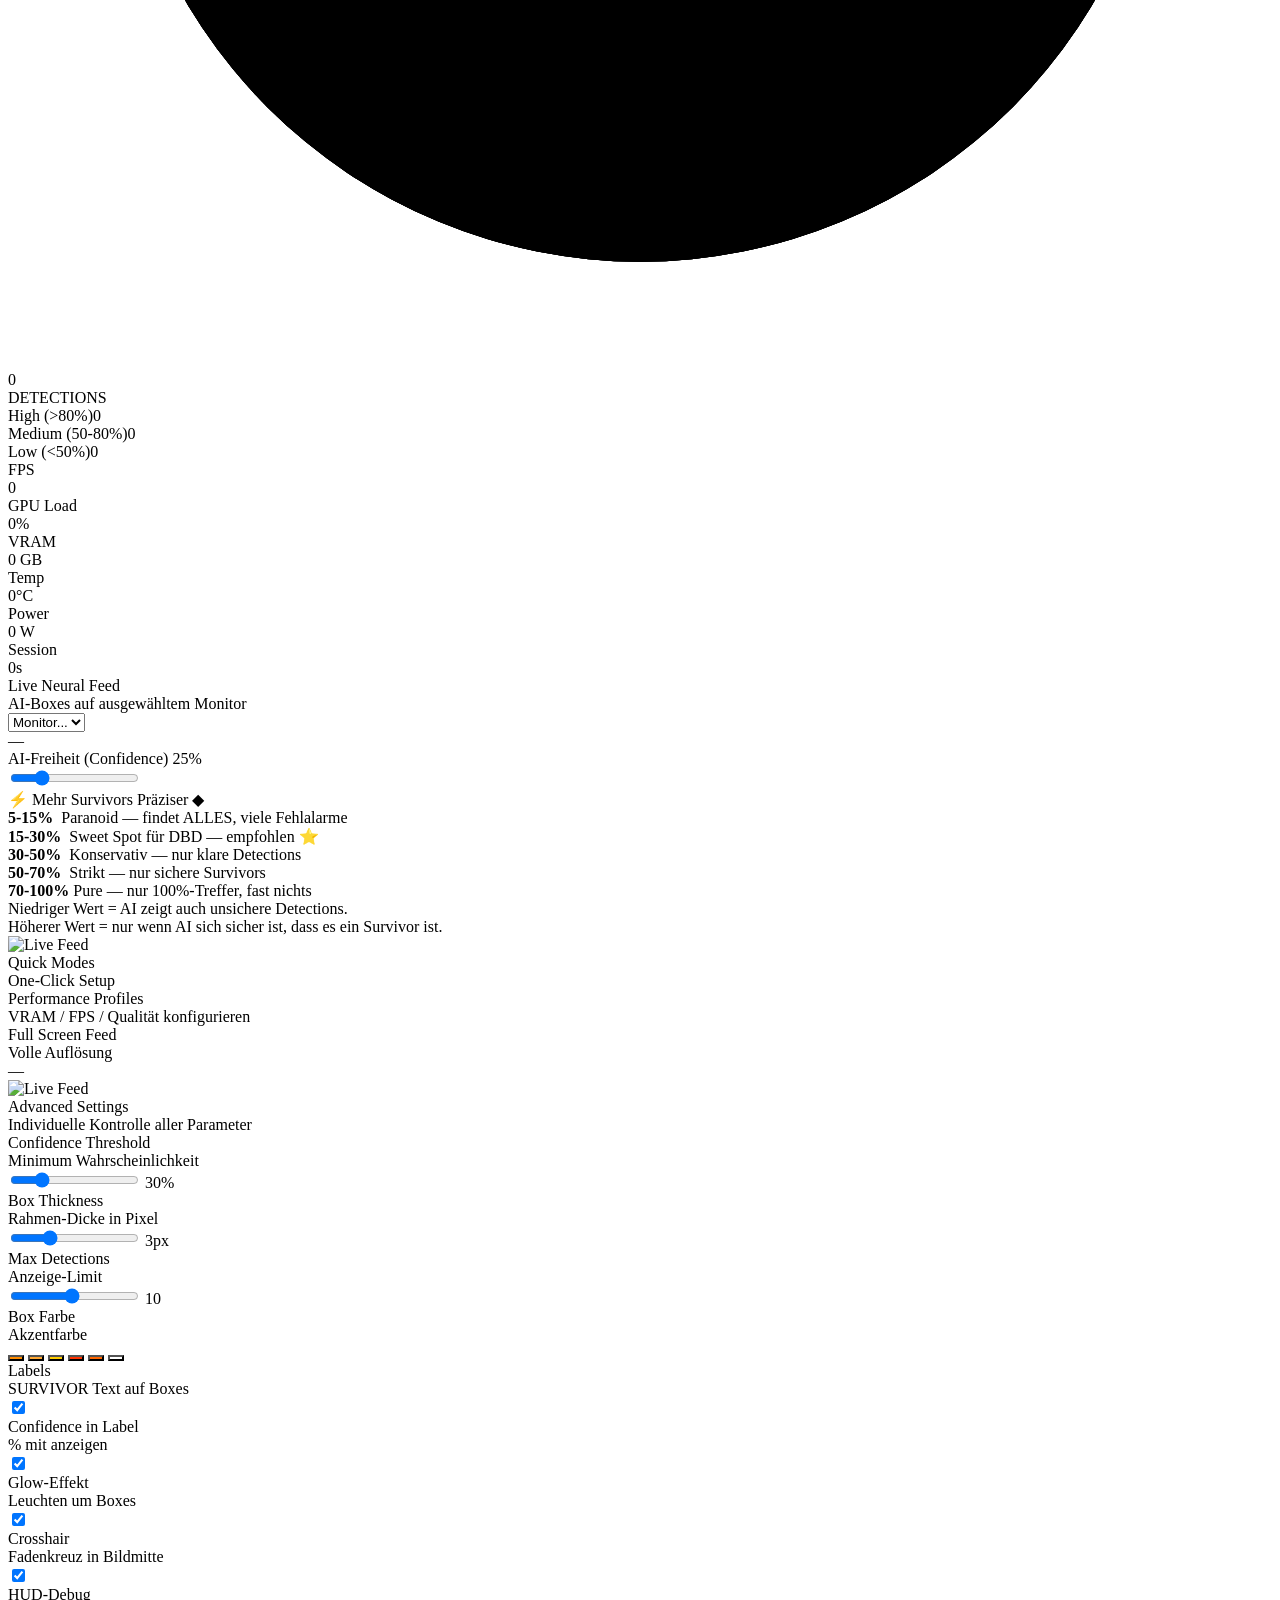
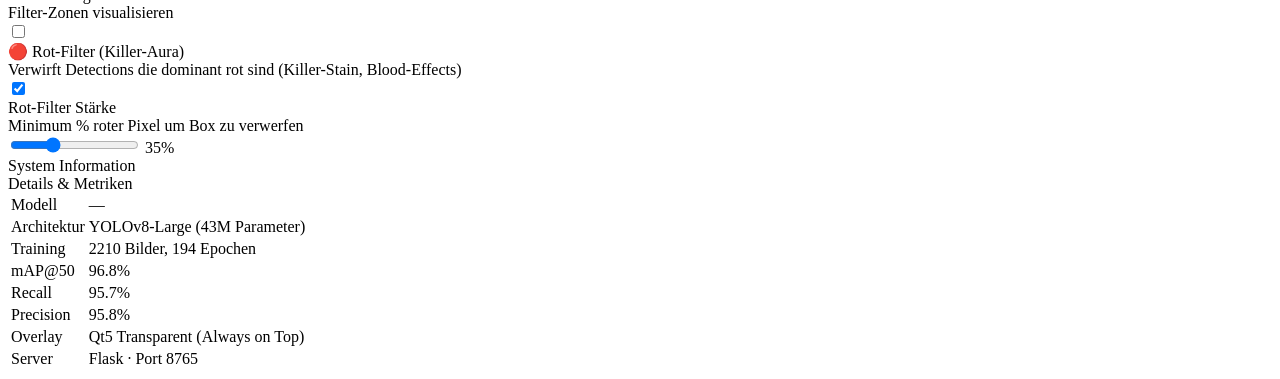
==== commit 982e7496: "Add red-color filter — rejects killer aura / red stain detections - HSV-based check: if >35% of box " ====
--- a/overlay/templates/index.html
+++ b/overlay/templates/index.html
@@ -327,6 +327,21 @@
           <div><div class="setting-title">HUD-Debug</div>
                <div class="setting-desc">Filter-Zonen visualisieren</div></div>
           <label class="toggle"><input type="checkbox" id="toggleHud"><span class="toggle-slider"></span></label>
+        </div>
+
+        <div class="setting-row">
+          <div><div class="setting-title">🔴 Rot-Filter (Killer-Aura)</div>
+               <div class="setting-desc">Verwirft Detections die dominant rot sind (Killer-Stain, Blood-Effects)</div></div>
+          <label class="toggle"><input type="checkbox" id="toggleRed" checked><span class="toggle-slider"></span></label>
+        </div>
+
+        <div class="setting-row">
+          <div><div class="setting-title">Rot-Filter Stärke</div>
+               <div class="setting-desc">Minimum % roter Pixel um Box zu verwerfen</div></div>
+          <div class="setting-ctrl">
+            <input type="range" id="redThreshSlider" min="0.15" max="0.80" step="0.05" value="0.35">
+            <span class="setting-value" id="redThreshValue">35%</span>
+          </div>
         </div>
       </div>
     </div>
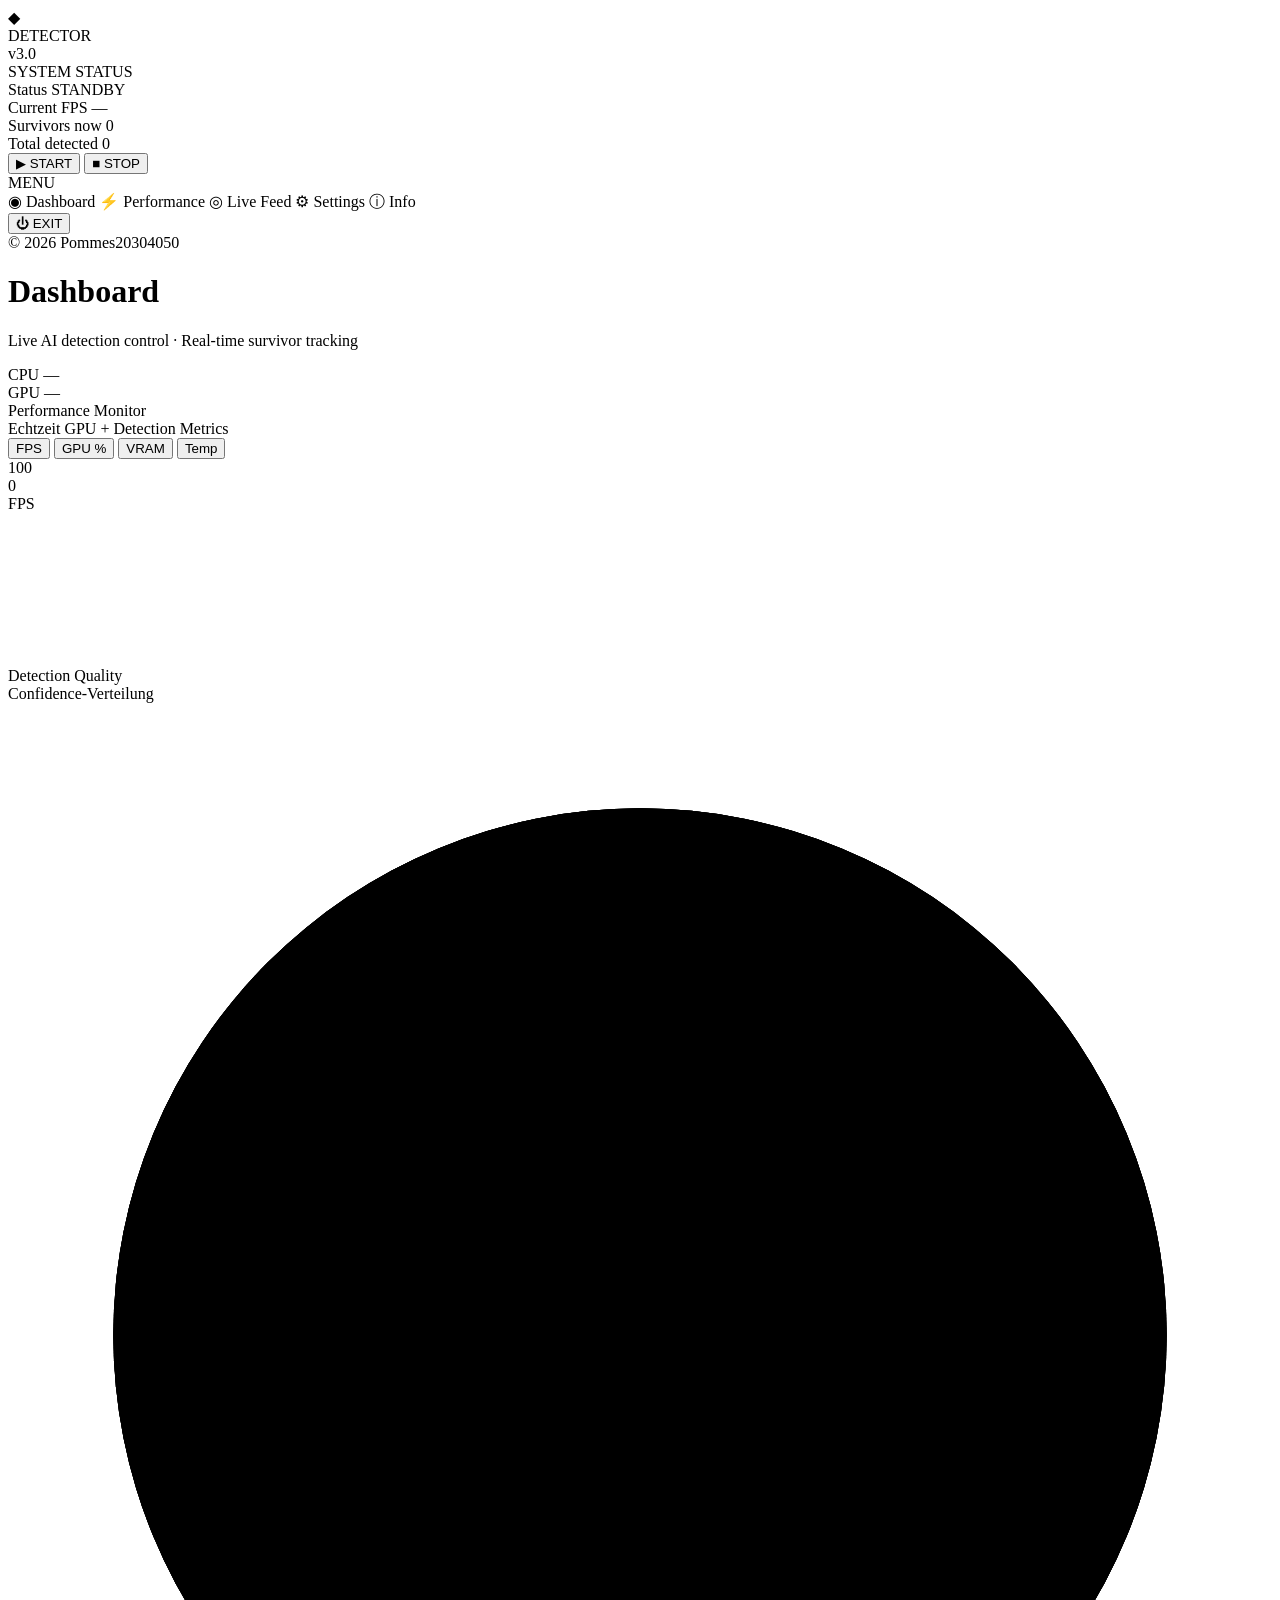
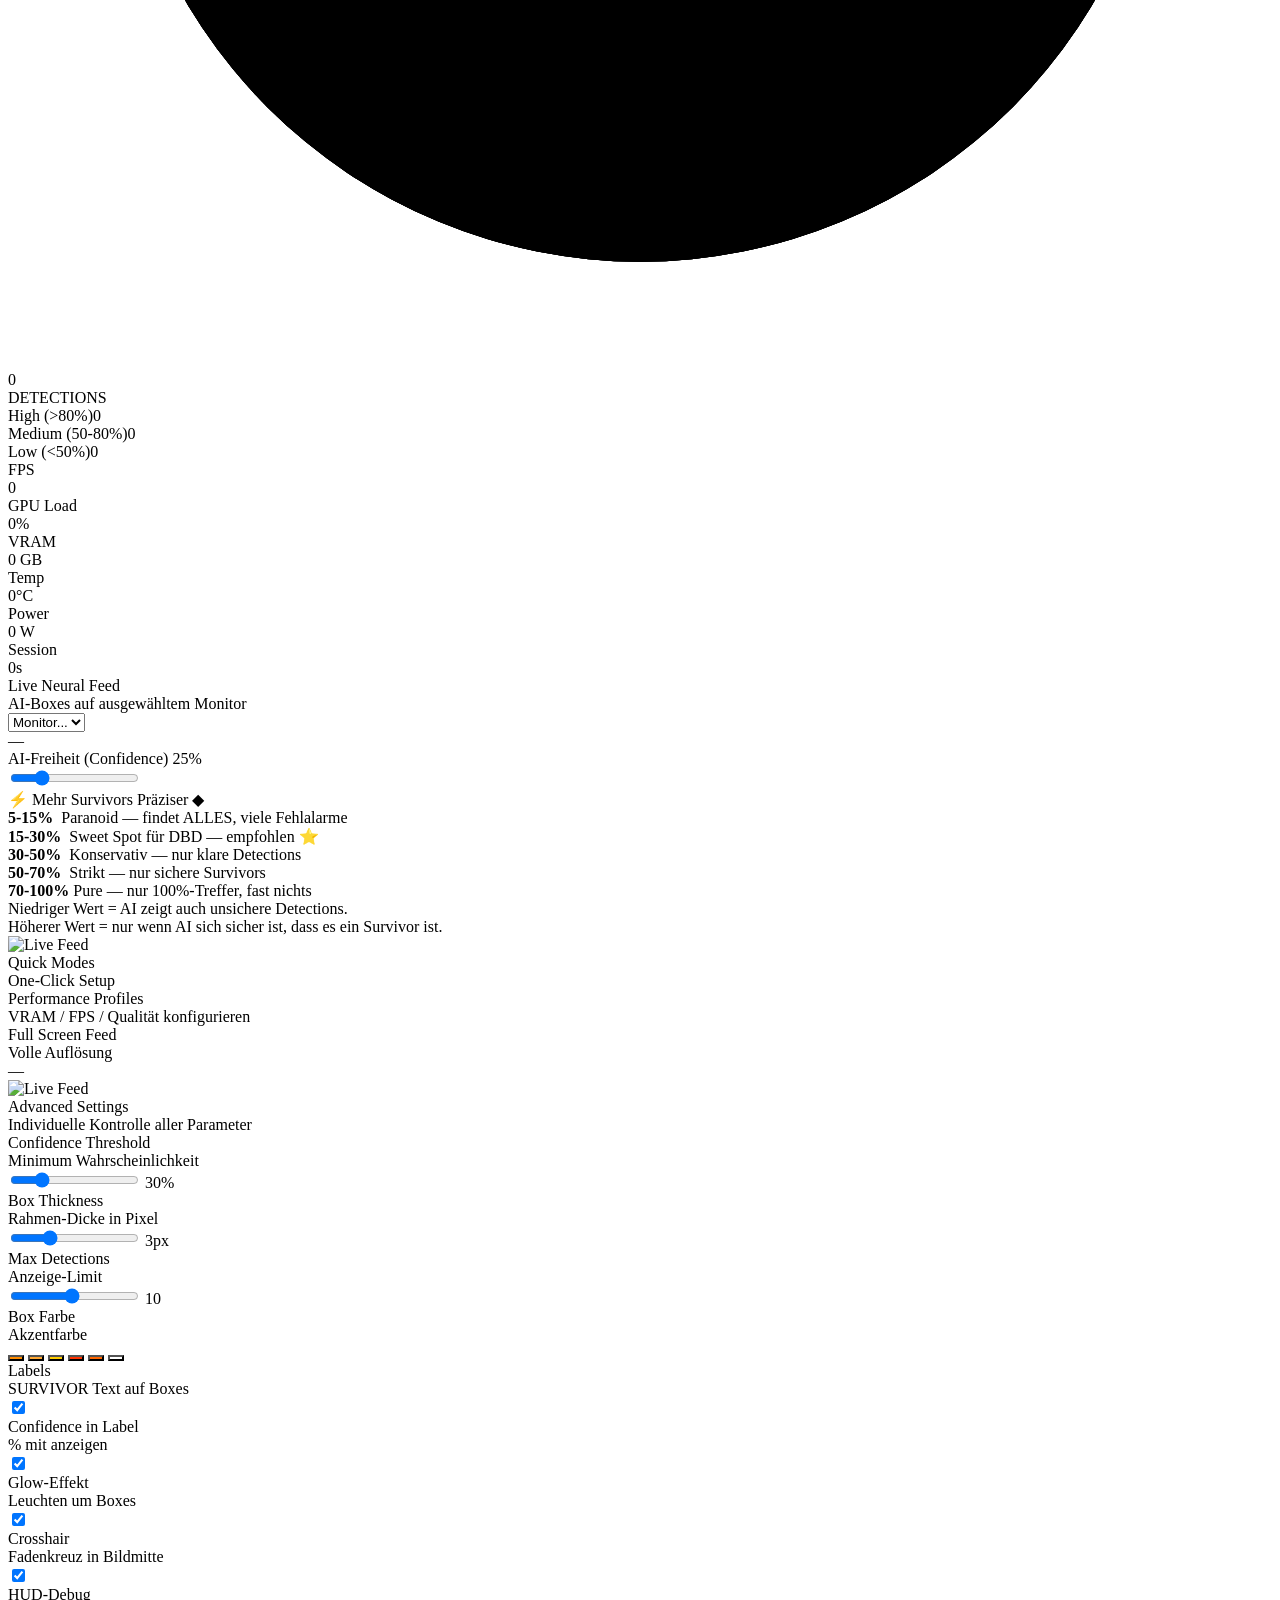
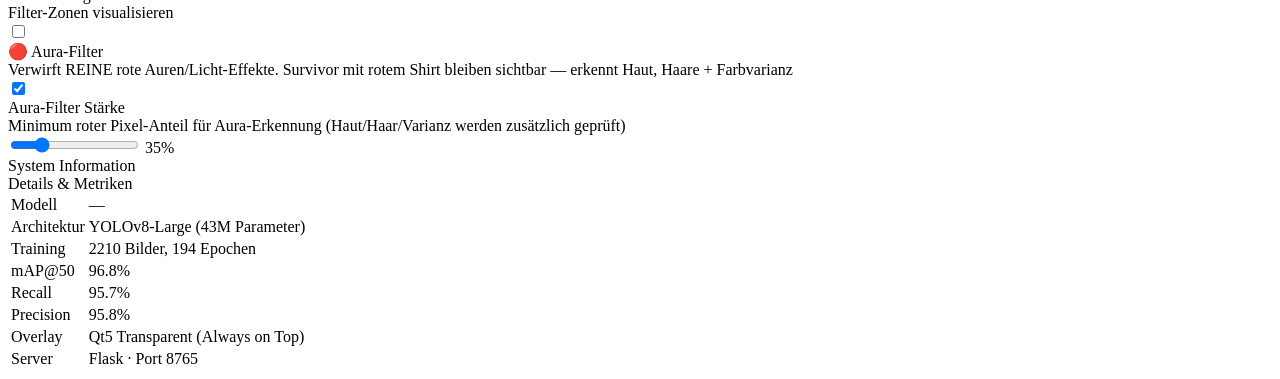
==== commit 0aac34ea: "Smarter red-filter: distinguishes aura from survivor with red clothing - Now checks: red ratio + ski" ====
--- a/overlay/templates/index.html
+++ b/overlay/templates/index.html
@@ -330,16 +330,16 @@
         </div>
 
         <div class="setting-row">
-          <div><div class="setting-title">🔴 Rot-Filter (Killer-Aura)</div>
-               <div class="setting-desc">Verwirft Detections die dominant rot sind (Killer-Stain, Blood-Effects)</div></div>
+          <div><div class="setting-title">🔴 Aura-Filter</div>
+               <div class="setting-desc">Verwirft REINE rote Auren/Licht-Effekte. Survivor mit rotem Shirt bleiben sichtbar — erkennt Haut, Haare + Farbvarianz</div></div>
           <label class="toggle"><input type="checkbox" id="toggleRed" checked><span class="toggle-slider"></span></label>
         </div>
 
         <div class="setting-row">
-          <div><div class="setting-title">Rot-Filter Stärke</div>
-               <div class="setting-desc">Minimum % roter Pixel um Box zu verwerfen</div></div>
+          <div><div class="setting-title">Aura-Filter Stärke</div>
+               <div class="setting-desc">Minimum roter Pixel-Anteil für Aura-Erkennung (Haut/Haar/Varianz werden zusätzlich geprüft)</div></div>
           <div class="setting-ctrl">
-            <input type="range" id="redThreshSlider" min="0.15" max="0.80" step="0.05" value="0.35">
+            <input type="range" id="redThreshSlider" min="0.20" max="0.90" step="0.05" value="0.35">
             <span class="setting-value" id="redThreshValue">35%</span>
           </div>
         </div>
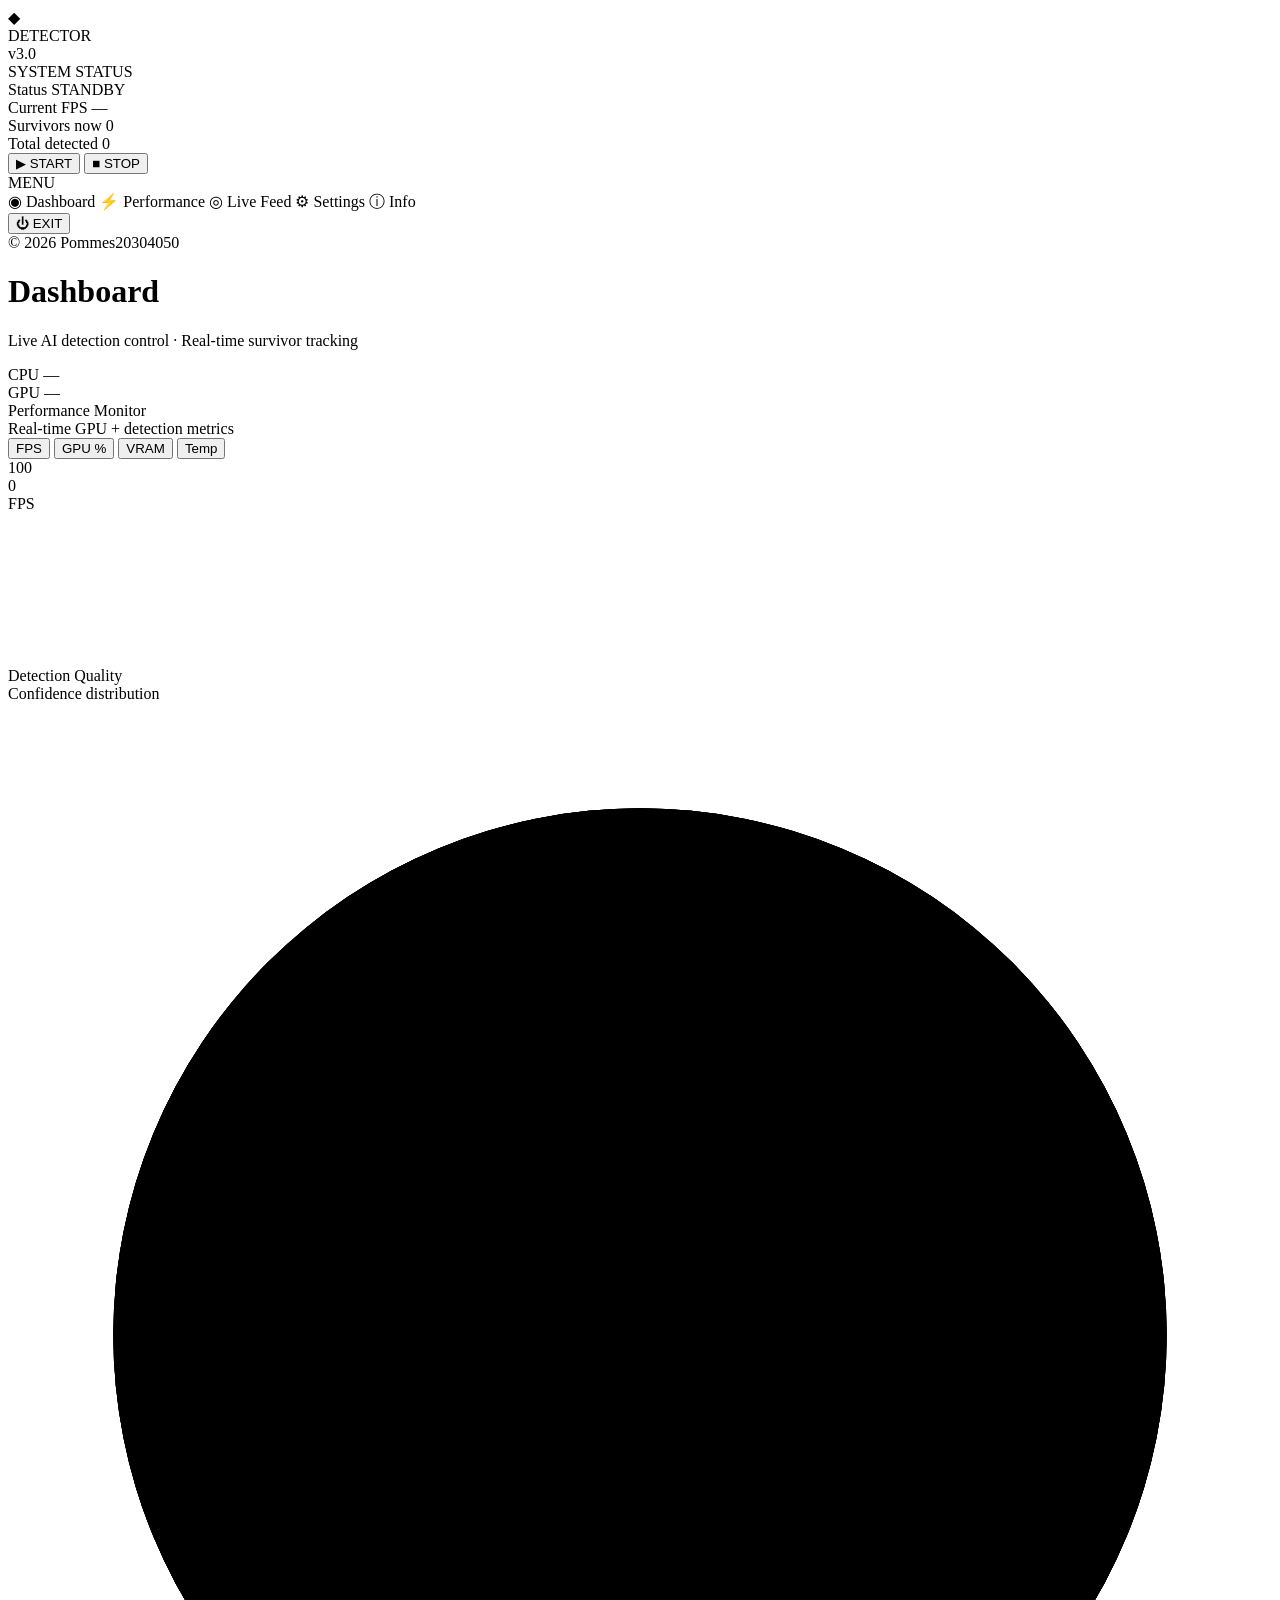
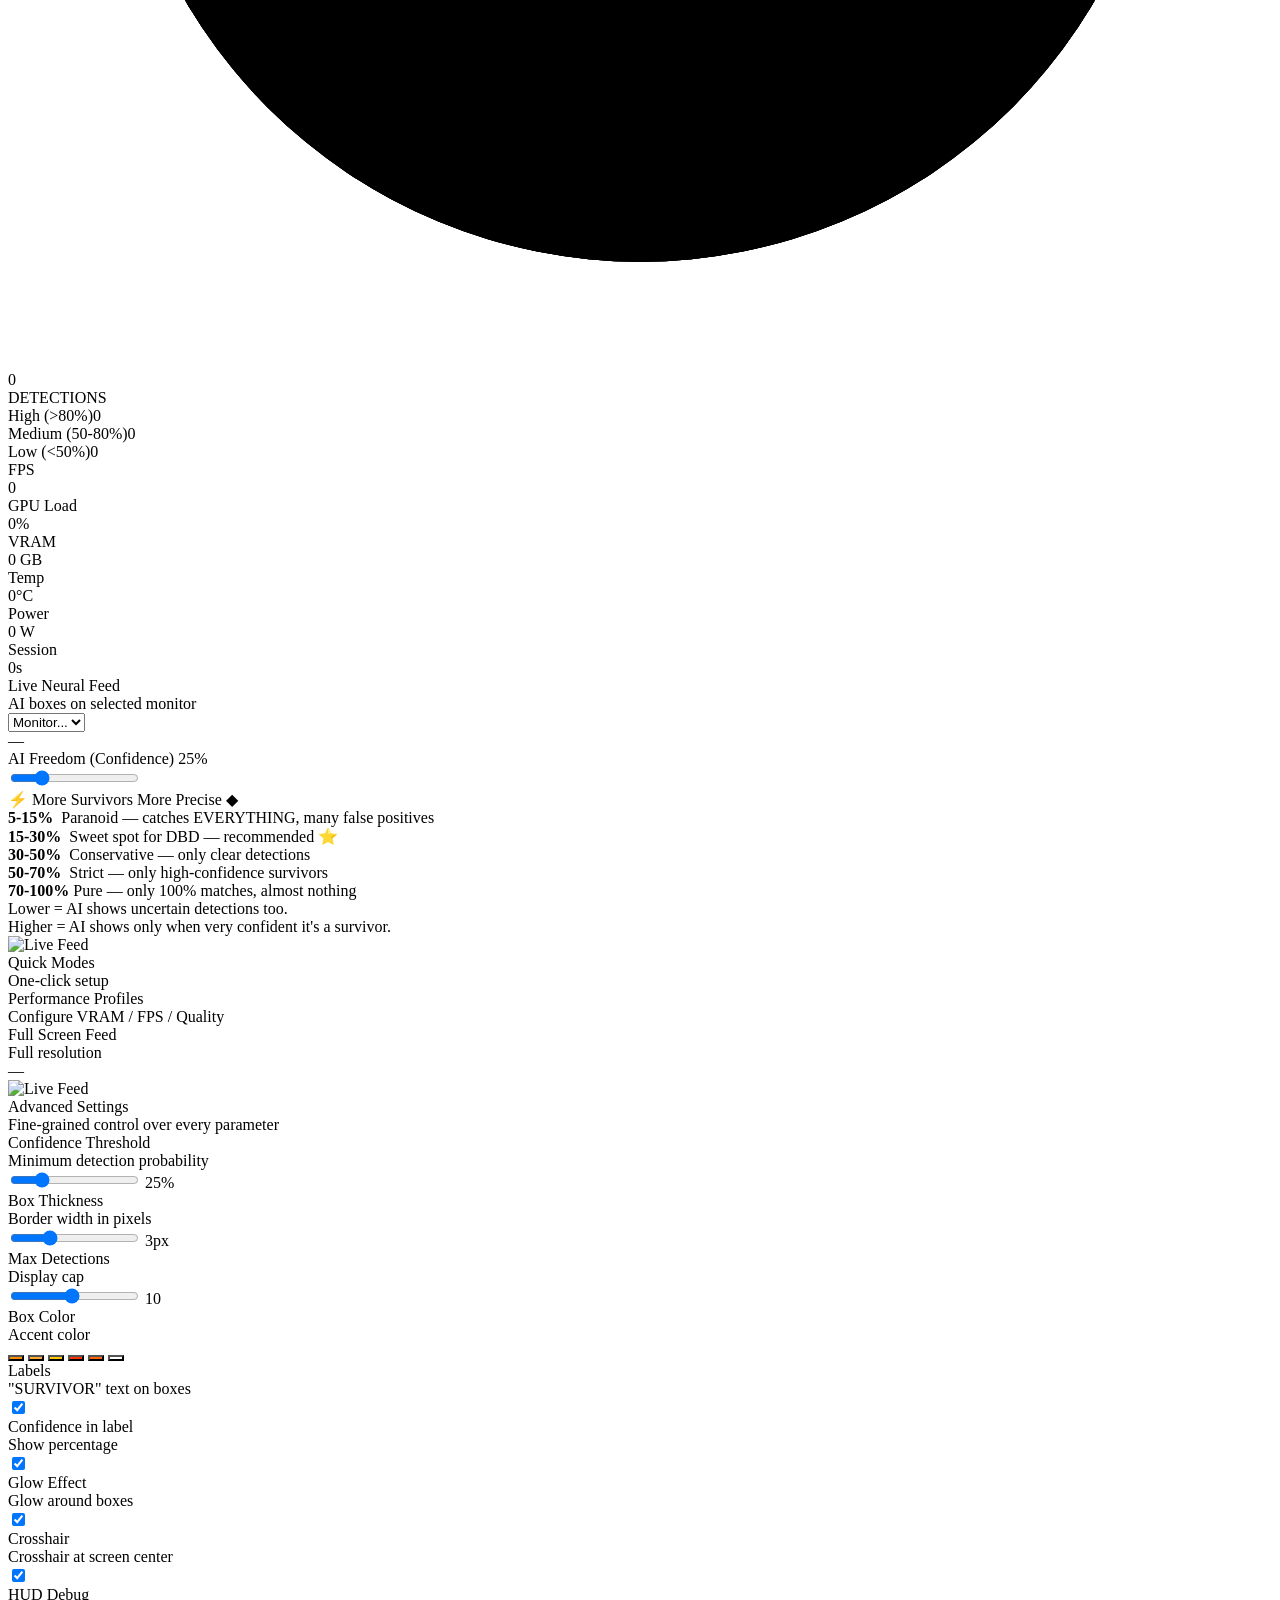
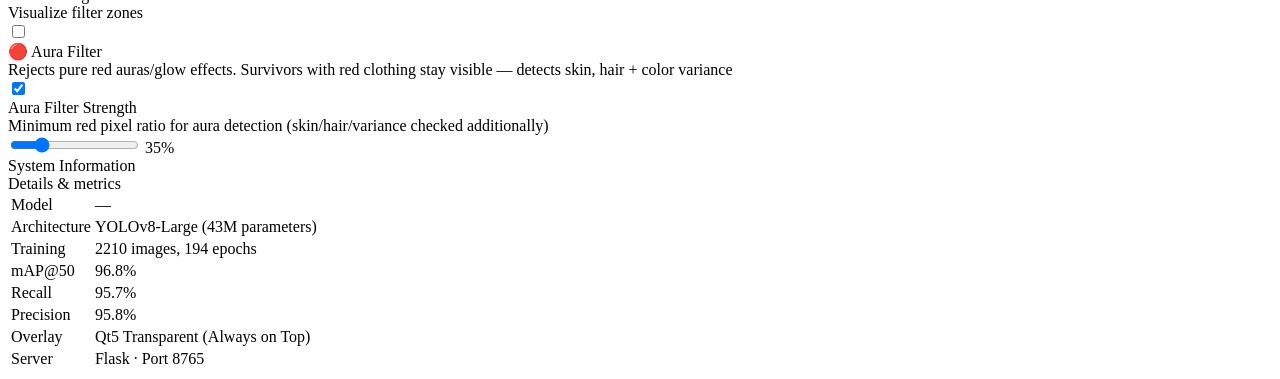
==== commit 3555caba: "Translate everything to English — README, HTML, preset descriptions - README fully in English - Dash" ====
--- a/overlay/templates/index.html
+++ b/overlay/templates/index.html
@@ -1,5 +1,5 @@
 <!DOCTYPE html>
-<html lang="de">
+<html lang="en">
 <head>
 <meta charset="UTF-8">
 <meta name="viewport" content="width=device-width, initial-scale=1.0">
@@ -92,7 +92,7 @@
           <div class="card-head">
             <div>
               <div class="card-title">Performance Monitor</div>
-              <div class="card-sub">Echtzeit GPU + Detection Metrics</div>
+              <div class="card-sub">Real-time GPU + detection metrics</div>
             </div>
             <div class="chart-tabs">
               <button class="chart-tab active" data-metric="fps">FPS</button>
@@ -109,12 +109,12 @@
           </div>
         </div>
 
-        <!-- Token Allocation Style: Detection Quality Donut -->
+        <!-- Donut Card -->
         <div class="card card-donut">
           <div class="card-head">
             <div>
               <div class="card-title">Detection Quality</div>
-              <div class="card-sub">Confidence-Verteilung</div>
+              <div class="card-sub">Confidence distribution</div>
             </div>
           </div>
           <div class="donut-wrap">
@@ -136,7 +136,7 @@
           </div>
         </div>
 
-        <!-- Top Stats Row -->
+        <!-- Stats Row -->
         <div class="stats-row">
           <div class="mini-stat">
             <div class="mini-label">FPS</div>
@@ -175,7 +175,7 @@
           <div class="card-head">
             <div>
               <div class="card-title">Live Neural Feed</div>
-              <div class="card-sub">AI-Boxes auf ausgewähltem Monitor</div>
+              <div class="card-sub">AI boxes on selected monitor</div>
             </div>
             <div class="feed-actions">
               <select class="monitor-select" id="monitorSelect">
@@ -186,24 +186,24 @@
           </div>
           <div class="quick-slider">
             <div class="quick-slider-label">
-              <span>AI-Freiheit (Confidence)</span>
+              <span>AI Freedom (Confidence)</span>
               <span class="quick-slider-value" id="confValueDash">25%</span>
             </div>
             <input type="range" id="confSliderDash" min="0.05" max="1.00" step="0.01" value="0.25">
             <div class="quick-slider-hint">
-              <span>⚡ Mehr Survivors</span>
-              <span>Präziser ◆</span>
+              <span>⚡ More Survivors</span>
+              <span>More Precise ◆</span>
             </div>
             <div class="quick-slider-tips">
-              <div><span class="tip-dot red"></span><b>5-15%</b> &nbsp;Paranoid — findet ALLES, viele Fehlalarme</div>
-              <div><span class="tip-dot orange"></span><b>15-30%</b> &nbsp;Sweet Spot für DBD — empfohlen ⭐</div>
-              <div><span class="tip-dot amber"></span><b>30-50%</b> &nbsp;Konservativ — nur klare Detections</div>
-              <div><span class="tip-dot gold"></span><b>50-70%</b> &nbsp;Strikt — nur sichere Survivors</div>
-              <div><span class="tip-dot white"></span><b>70-100%</b> Pure — nur 100%-Treffer, fast nichts</div>
+              <div><span class="tip-dot red"></span><b>5-15%</b> &nbsp;Paranoid — catches EVERYTHING, many false positives</div>
+              <div><span class="tip-dot orange"></span><b>15-30%</b> &nbsp;Sweet spot for DBD — recommended ⭐</div>
+              <div><span class="tip-dot amber"></span><b>30-50%</b> &nbsp;Conservative — only clear detections</div>
+              <div><span class="tip-dot gold"></span><b>50-70%</b> &nbsp;Strict — only high-confidence survivors</div>
+              <div><span class="tip-dot white"></span><b>70-100%</b> Pure — only 100% matches, almost nothing</div>
             </div>
             <div class="quick-slider-note">
-              Niedriger Wert = AI zeigt auch unsichere Detections.<br>
-              Höherer Wert = nur wenn AI sich sicher ist, dass es ein Survivor ist.
+              Lower = AI shows uncertain detections too.<br>
+              Higher = AI shows only when very confident it's a survivor.
             </div>
           </div>
           <div class="feed-wrap">
@@ -215,7 +215,7 @@
           <div class="card-head">
             <div>
               <div class="card-title">Quick Modes</div>
-              <div class="card-sub">One-Click Setup</div>
+              <div class="card-sub">One-click setup</div>
             </div>
           </div>
           <div class="preset-list" id="presetGrid"></div>
@@ -230,7 +230,7 @@
         <div class="card-head">
           <div>
             <div class="card-title">Performance Profiles</div>
-            <div class="card-sub">VRAM / FPS / Qualität konfigurieren</div>
+            <div class="card-sub">Configure VRAM / FPS / Quality</div>
           </div>
         </div>
         <div class="profile-grid" id="profileGrid"></div>
@@ -243,7 +243,7 @@
         <div class="card-head">
           <div>
             <div class="card-title">Full Screen Feed</div>
-            <div class="card-sub">Volle Auflösung</div>
+            <div class="card-sub">Full resolution</div>
           </div>
           <div class="feed-fps" id="feedFps2">—</div>
         </div>
@@ -259,22 +259,22 @@
         <div class="card-head">
           <div>
             <div class="card-title">Advanced Settings</div>
-            <div class="card-sub">Individuelle Kontrolle aller Parameter</div>
+            <div class="card-sub">Fine-grained control over every parameter</div>
           </div>
         </div>
 
         <div class="setting-row">
           <div><div class="setting-title">Confidence Threshold</div>
-               <div class="setting-desc">Minimum Wahrscheinlichkeit</div></div>
+               <div class="setting-desc">Minimum detection probability</div></div>
           <div class="setting-ctrl">
             <input type="range" id="confSlider" min="0.05" max="1.00" step="0.01" value="0.25">
-            <span class="setting-value" id="confValue">30%</span>
+            <span class="setting-value" id="confValue">25%</span>
           </div>
         </div>
 
         <div class="setting-row">
           <div><div class="setting-title">Box Thickness</div>
-               <div class="setting-desc">Rahmen-Dicke in Pixel</div></div>
+               <div class="setting-desc">Border width in pixels</div></div>
           <div class="setting-ctrl">
             <input type="range" id="thickSlider" min="1" max="8" step="1" value="3">
             <span class="setting-value" id="thickValue">3px</span>
@@ -283,7 +283,7 @@
 
         <div class="setting-row">
           <div><div class="setting-title">Max Detections</div>
-               <div class="setting-desc">Anzeige-Limit</div></div>
+               <div class="setting-desc">Display cap</div></div>
           <div class="setting-ctrl">
             <input type="range" id="maxDetSlider" min="1" max="20" step="1" value="10">
             <span class="setting-value" id="maxDetValue">10</span>
@@ -291,8 +291,8 @@
         </div>
 
         <div class="setting-row">
-          <div><div class="setting-title">Box Farbe</div>
-               <div class="setting-desc">Akzentfarbe</div></div>
+          <div><div class="setting-title">Box Color</div>
+               <div class="setting-desc">Accent color</div></div>
           <div class="setting-ctrl color-picker">
             <button class="color-dot" data-color="#ff8c00" style="background:#ff8c00"></button>
             <button class="color-dot" data-color="#ffa833" style="background:#ffa833"></button>
@@ -305,39 +305,39 @@
 
         <div class="setting-row">
           <div><div class="setting-title">Labels</div>
-               <div class="setting-desc">SURVIVOR Text auf Boxes</div></div>
+               <div class="setting-desc">"SURVIVOR" text on boxes</div></div>
           <label class="toggle"><input type="checkbox" id="toggleLabels" checked><span class="toggle-slider"></span></label>
         </div>
         <div class="setting-row">
-          <div><div class="setting-title">Confidence in Label</div>
-               <div class="setting-desc">% mit anzeigen</div></div>
+          <div><div class="setting-title">Confidence in label</div>
+               <div class="setting-desc">Show percentage</div></div>
           <label class="toggle"><input type="checkbox" id="toggleConf" checked><span class="toggle-slider"></span></label>
         </div>
         <div class="setting-row">
-          <div><div class="setting-title">Glow-Effekt</div>
-               <div class="setting-desc">Leuchten um Boxes</div></div>
+          <div><div class="setting-title">Glow Effect</div>
+               <div class="setting-desc">Glow around boxes</div></div>
           <label class="toggle"><input type="checkbox" id="toggleGlow" checked><span class="toggle-slider"></span></label>
         </div>
         <div class="setting-row">
           <div><div class="setting-title">Crosshair</div>
-               <div class="setting-desc">Fadenkreuz in Bildmitte</div></div>
+               <div class="setting-desc">Crosshair at screen center</div></div>
           <label class="toggle"><input type="checkbox" id="toggleCrosshair" checked><span class="toggle-slider"></span></label>
         </div>
         <div class="setting-row">
-          <div><div class="setting-title">HUD-Debug</div>
-               <div class="setting-desc">Filter-Zonen visualisieren</div></div>
+          <div><div class="setting-title">HUD Debug</div>
+               <div class="setting-desc">Visualize filter zones</div></div>
           <label class="toggle"><input type="checkbox" id="toggleHud"><span class="toggle-slider"></span></label>
         </div>
 
         <div class="setting-row">
-          <div><div class="setting-title">🔴 Aura-Filter</div>
-               <div class="setting-desc">Verwirft REINE rote Auren/Licht-Effekte. Survivor mit rotem Shirt bleiben sichtbar — erkennt Haut, Haare + Farbvarianz</div></div>
+          <div><div class="setting-title">🔴 Aura Filter</div>
+               <div class="setting-desc">Rejects pure red auras/glow effects. Survivors with red clothing stay visible — detects skin, hair + color variance</div></div>
           <label class="toggle"><input type="checkbox" id="toggleRed" checked><span class="toggle-slider"></span></label>
         </div>
 
         <div class="setting-row">
-          <div><div class="setting-title">Aura-Filter Stärke</div>
-               <div class="setting-desc">Minimum roter Pixel-Anteil für Aura-Erkennung (Haut/Haar/Varianz werden zusätzlich geprüft)</div></div>
+          <div><div class="setting-title">Aura Filter Strength</div>
+               <div class="setting-desc">Minimum red pixel ratio for aura detection (skin/hair/variance checked additionally)</div></div>
           <div class="setting-ctrl">
             <input type="range" id="redThreshSlider" min="0.20" max="0.90" step="0.05" value="0.35">
             <span class="setting-value" id="redThreshValue">35%</span>
@@ -352,14 +352,14 @@
         <div class="card-head">
           <div>
             <div class="card-title">System Information</div>
-            <div class="card-sub">Details & Metriken</div>
+            <div class="card-sub">Details & metrics</div>
           </div>
         </div>
         <table class="info-table">
           <tbody>
-            <tr><td>Modell</td><td id="infoModel">—</td></tr>
-            <tr><td>Architektur</td><td>YOLOv8-Large (43M Parameter)</td></tr>
-            <tr><td>Training</td><td>2210 Bilder, 194 Epochen</td></tr>
+            <tr><td>Model</td><td id="infoModel">—</td></tr>
+            <tr><td>Architecture</td><td>YOLOv8-Large (43M parameters)</td></tr>
+            <tr><td>Training</td><td>2210 images, 194 epochs</td></tr>
             <tr><td>mAP@50</td><td>96.8%</td></tr>
             <tr><td>Recall</td><td>95.7%</td></tr>
             <tr><td>Precision</td><td>95.8%</td></tr>
